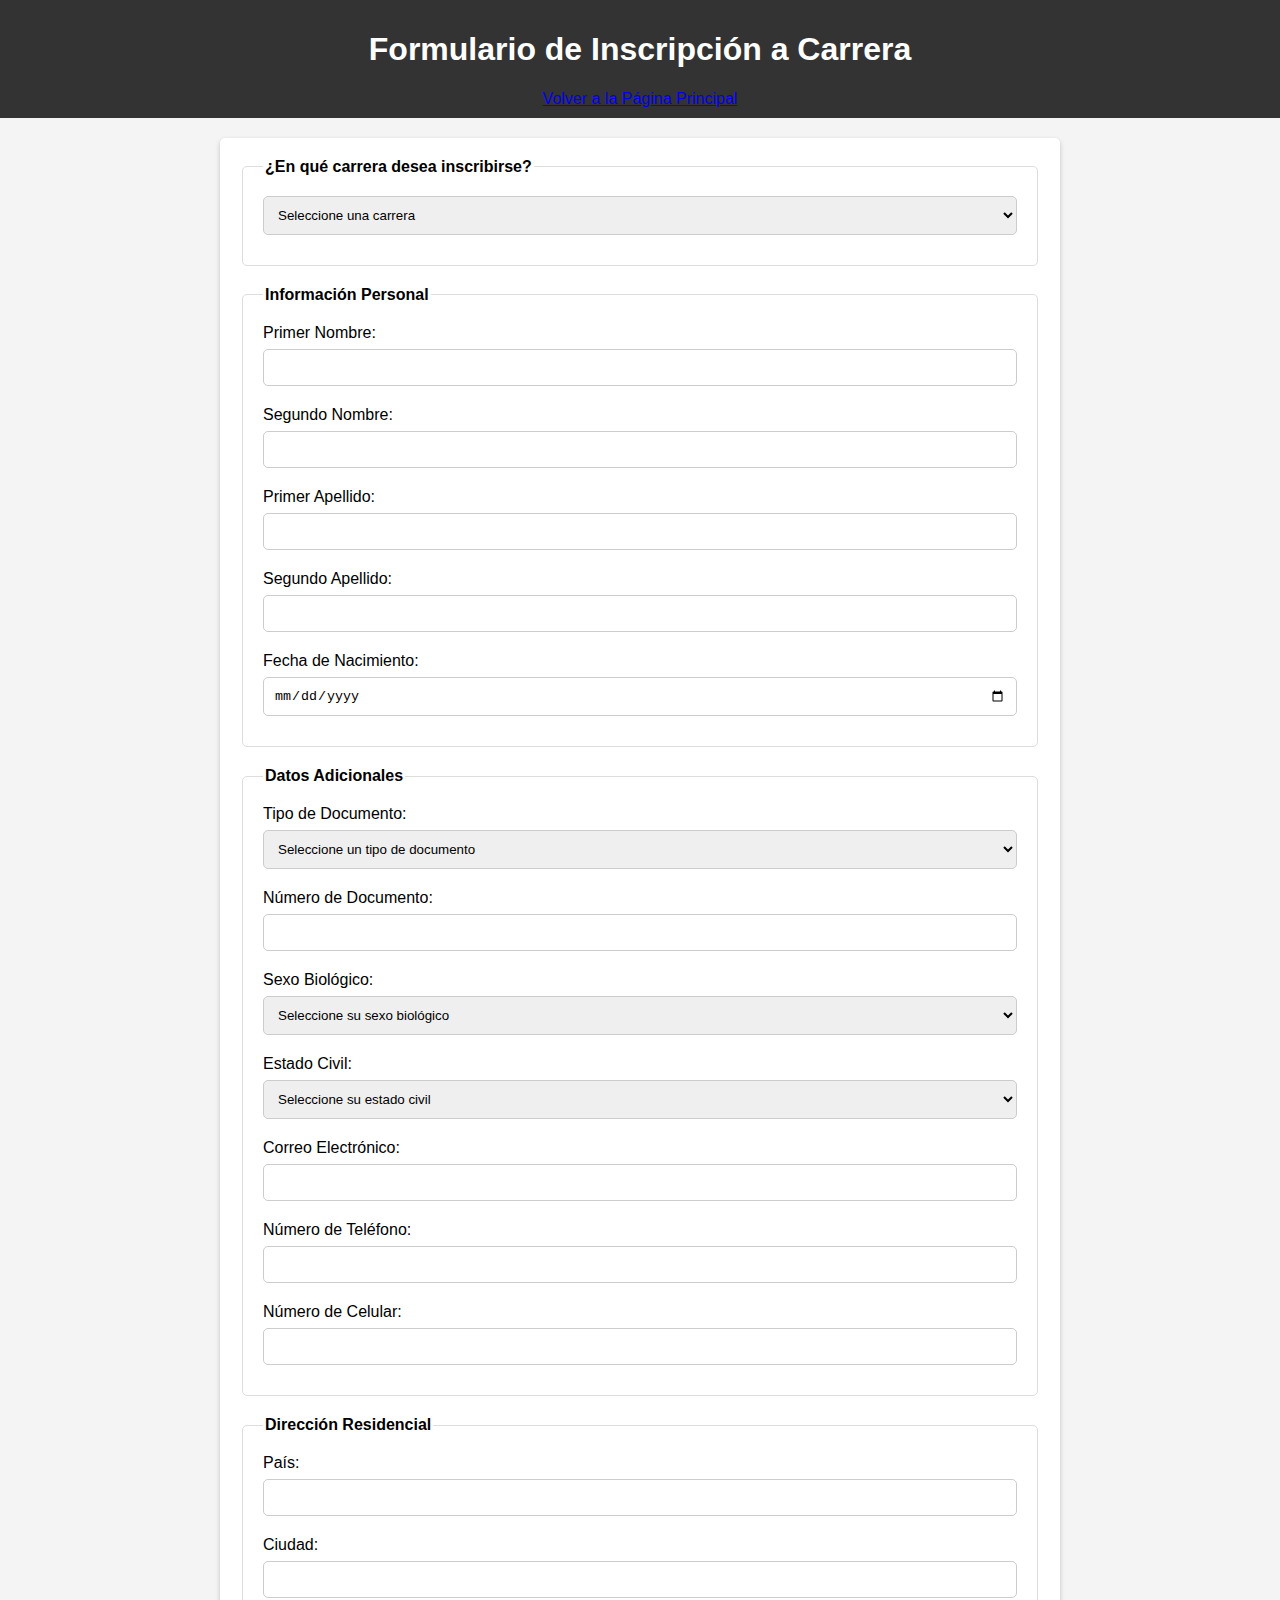
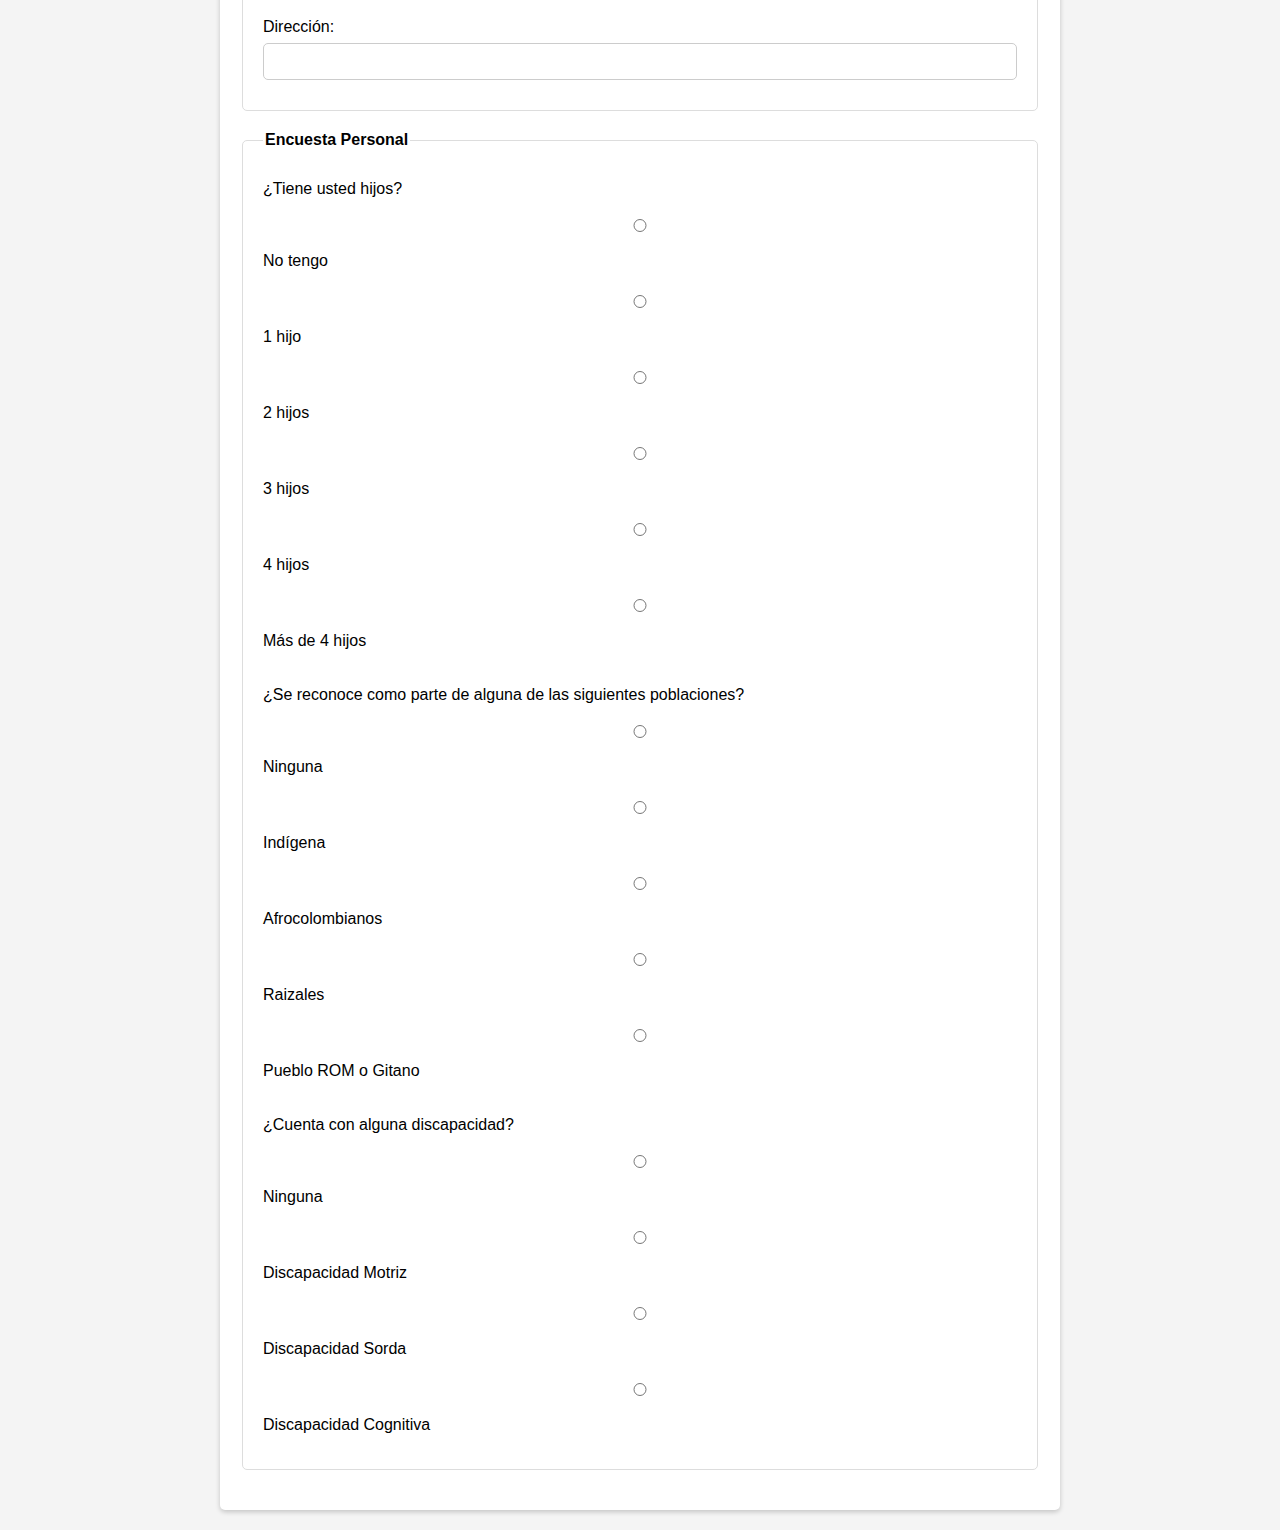
==== formulario.html @ 55391e53 "Nueva actualización" ====
<!DOCTYPE html>
<html lang="es">
<head>
    <meta charset="UTF-8">
    <meta name="viewport" content="width=device-width, initial-scale=1.0">
    <title>Formulario de Inscripción</title>
    <link rel="stylesheet" href="styles.css">
</head>
<body>
    <header>
        <h1>Formulario de Inscripción a Carrera</h1>
        <nav>
            <a href="index.html">Volver a la Página Principal</a>
        </nav>
    </header>

    <main>
        <form action="#" method="POST">
            <!-- Selección de carrera -->
            <fieldset>
                <legend>¿En qué carrera desea inscribirse?</legend>
                <select name="carrera" required>
                    <option value="" disabled selected>Seleccione una carrera</option>
                    <option value="administracion">Administración de Empresas</option>
                    <option value="bacteriologia">Bacteriología</option>
                    <option value="contaduria">Contaduría Pública</option>
                    <option value="derecho">Derecho</option>
                    <option value="enfermeria">Enfermería</option>
                    <option value="ingenieria_sistemas">Ingeniería de Sistemas</option>
                    <option value="instrumentacion">Instrumentación Quirúrgica</option>
                    <option value="educacion_infantil">Educación Infantil</option>
                    <option value="medicina">Medicina</option>
                    <option value="odontologia">Odontología</option>
                    <option value="prehospitalaria">Tecnología en Atención Prehospitalaria</option>
                    <option value="estetica">Tecnología en Estética y Cosmetología</option>
                    <option value="mecanica_dental">Tecnología en Mecánica Dental</option>
                    <option value="trabajo_social">Trabajo Social</option>
                </select>
            </fieldset>

            <!-- Información personal -->
            <fieldset>
                <legend>Información Personal</legend>
                <label for="nombre">Primer Nombre:</label>
                <input type="text" id="nombre" name="nombre" required>
                
                <label for="segundo_nombre">Segundo Nombre:</label>
                <input type="text" id="segundo_nombre" name="segundo_nombre">

                <label for="primer_apellido">Primer Apellido:</label>
                <input type="text" id="primer_apellido" name="primer_apellido" required>

                <label for="segundo_apellido">Segundo Apellido:</label>
                <input type="text" id="segundo_apellido" name="segundo_apellido">

                <label for="fecha_nacimiento">Fecha de Nacimiento:</label>
                <input type="date" id="fecha_nacimiento" name="fecha_nacimiento" required>
            </fieldset>

            <!-- Datos adicionales -->
            <fieldset>
                <legend>Datos Adicionales</legend>

                <label for="tipo_documento">Tipo de Documento:</label>
                <select name="tipo_documento" id="tipo_documento" required>
                    <option value="" disabled selected>Seleccione un tipo de documento</option>
                    <option value="cedula">Cédula de Ciudadanía</option>
                    <option value="pasaporte">Pasaporte</option>
                    <option value="tarjeta_identidad">Tarjeta de Identidad</option>
                    <option value="cedula_extranjeria">Cédula de Extranjería</option>
                </select>
                
                <label for="numero_documento">Número de Documento:</label>
                <input type="text" id="numero_documento" name="numero_documento" required>

                <label for="sexo">Sexo Biológico:</label>
                <select name="sexo" id="sexo" required>
                    <option value="" disabled selected>Seleccione su sexo biológico</option>
                    <option value="masculino">Masculino</option>
                    <option value="femenino">Femenino</option>
                    <option value="otro">Otro</option>
                </select>

                <label for="estado_civil">Estado Civil:</label>
                <select name="estado_civil" id="estado_civil" required>
                    <option value="" disabled selected>Seleccione su estado civil</option>
                    <option value="soltero">Soltero</option>
                    <option value="casado">Casado</option>
                    <option value="divorciado">Divorciado</option>
                    <option value="viudo">Viudo</option>
                    <option value="union_libre">Unión Libre</option>
                </select>

                <label for="email">Correo Electrónico:</label>
                <input type="email" id="email" name="email" required>

                <label for="telefono">Número de Teléfono:</label>
                <input type="tel" id="telefono" name="telefono" required>

                <label for="celular">Número de Celular:</label>
                <input type="tel" id="celular" name="celular" required>
            </fieldset>

            <!-- Dirección residencial -->
            <fieldset>
                <legend>Dirección Residencial</legend>
                <label for="pais">País:</label>
                <input type="text" id="pais" name="pais" required>

                <label for="ciudad">Ciudad:</label>
                <input type="text" id="ciudad" name="ciudad" required>

                <label for="direccion">Dirección:</label>
                <input type="text" id="direccion" name="direccion" required>
            </fieldset>

            <!-- Encuesta personal -->
            <fieldset>
                <legend>Encuesta Personal</legend>

                <p>¿Tiene usted hijos?</p>
                <input type="radio" id="no_hijos" name="hijos" value="no_tengo" required>
                <label for="no_hijos">No tengo</label><br>

                <input type="radio" id="1_hijo" name="hijos" value="1_hijo" required>
                <label for="1_hijo">1 hijo</label><br>

                <input type="radio" id="2_hijos" name="hijos" value="2_hijos" required>
                <label for="2_hijos">2 hijos</label><br>

                <input type="radio" id="3_hijos" name="hijos" value="3_hijos" required>
                <label for="3_hijos">3 hijos</label><br>

                <input type="radio" id="4_hijos" name="hijos" value="4_hijos" required>
                <label for="4_hijos">4 hijos</label><br>

                <input type="radio" id="mas_de_4_hijos" name="hijos" value="mas_de_4_hijos" required>
                <label for="mas_de_4_hijos">Más de 4 hijos</label><br>

                <p>¿Se reconoce como parte de alguna de las siguientes poblaciones?</p>
                <input type="radio" id="ninguna" name="poblacion" value="ninguna" required>
                <label for="ninguna">Ninguna</label><br>

                <input type="radio" id="indigena" name="poblacion" value="indigena" required>
                <label for="indigena">Indígena</label><br>

                <input type="radio" id="afrocolombianos" name="poblacion" value="afrocolombianos" required>
                <label for="afrocolombianos">Afrocolombianos</label><br>

                <input type="radio" id="raizales" name="poblacion" value="raizales" required>
                <label for="raizales">Raizales</label><br>

                <input type="radio" id="pueblo_rom" name="poblacion" value="pueblo_rom" required>
                <label for="pueblo_rom">Pueblo ROM o Gitano</label><br>

                <p>¿Cuenta con alguna discapacidad?</p>
                <input type="radio" id="discapacidad_ninguna" name="discapacidad" value="ninguna" required>
                <label for="discapacidad_ninguna">Ninguna</label><br>

                <input type="radio" id="discapacidad_motriz" name="discapacidad" value="motriz" required>
                <label for="discapacidad_motriz">Discapacidad Motriz</label><br>

                <input type="radio" id="discapacidad_sorda" name="discapacidad" value="sorda" required>
                <label for="discapacidad_sorda">Discapacidad Sorda</label><br>

                <input type="radio" id="discapacidad_cognitiva" name="discapacidad" value="cognitiva" required>
                <label for="discapacidad_cognitiva">Discapacidad Cognitiva</label><br>

                <input type="radio" id="discapacidad_sordo_cego" name="discapacidad" value
---- styles.css ----
body {
    font-family: Arial, sans-serif;
    margin: 0;
    padding: 0;
    background-color: #f4f4f4;
}

header {
    background-color: #333;
    color: #fff;
    padding: 10px 20px;
    text-align: center;
}

main {
    margin: 20px auto;
    max-width: 800px;
    background: #fff;
    padding: 20px;
    border-radius: 5px;
    box-shadow: 0 2px 5px rgba(0, 0, 0, 0.2);
}

fieldset {
    border: 1px solid #ddd;
    padding: 15px 20px;
    margin-bottom: 20px;
    border-radius: 5px;
    box-sizing: border-box; /* Evita desbordes */
}

legend {
    font-weight: bold;
}

label {
    display: block;
    margin: 5px 0 2px;
}

input, select, button {
    width: 100%;
    padding: 10px;
    margin: 5px 0 15px;
    border: 1px solid #ccc;
    border-radius: 5px;
    box-sizing: border-box; /* Hace que el padding no cause desbordes */
}

button {
    background-color: #333;
    color: #fff;
    border: none;
    cursor: pointer;
}

button:hover {
    background-color: #555;
}

/* Estilo para los radio buttons */
input[type="radio"] {
    margin-right: 10px;
}

input[type="radio"] + label {
    margin-right: 20px;
}
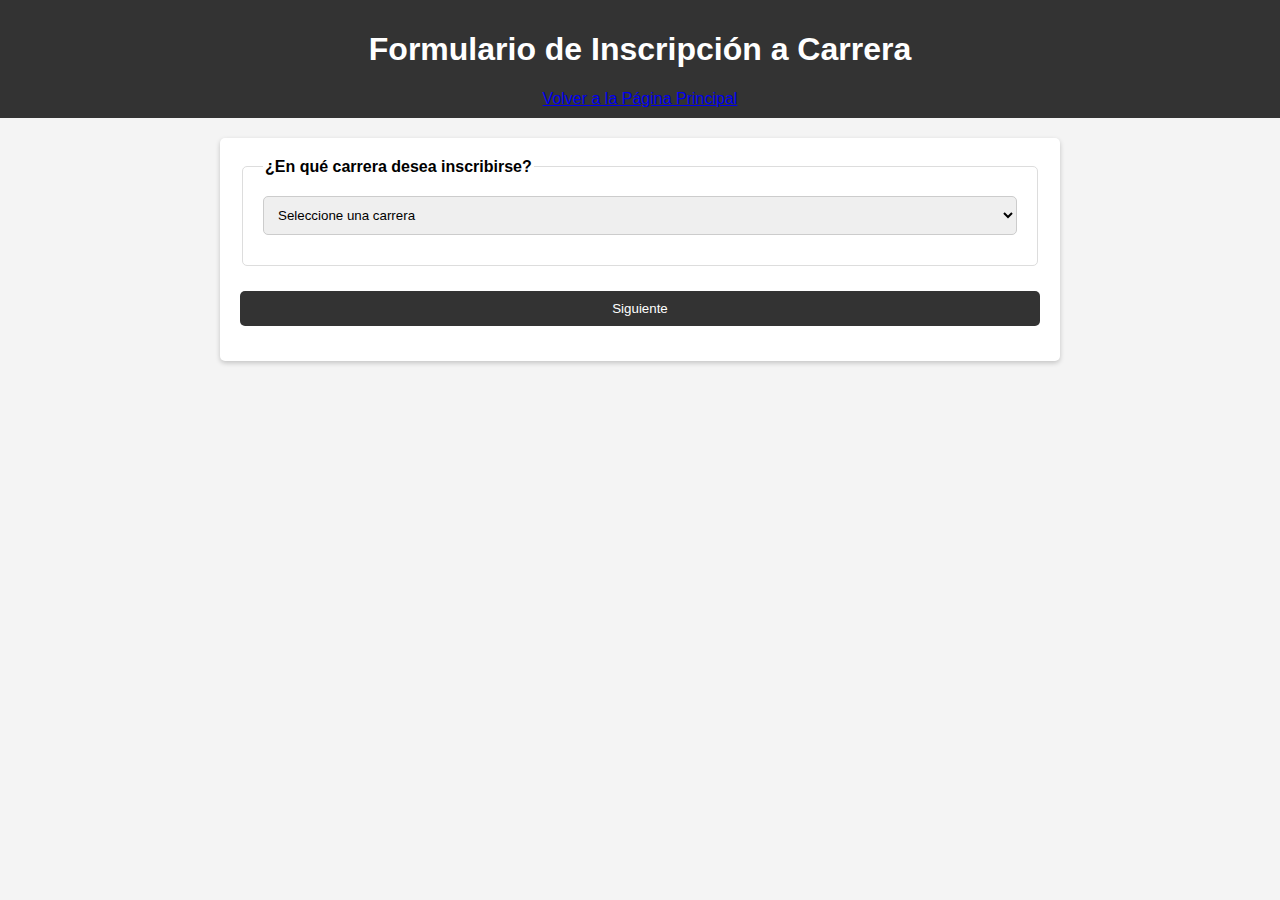
==== commit 69ef98fc: "Otra" ====
--- a/formulario.html
+++ b/formulario.html
@@ -15,155 +15,142 @@
     </header>
 
     <main>
-        <form action="#" method="POST">
-            <!-- Selección de carrera -->
-            <fieldset>
-                <legend>¿En qué carrera desea inscribirse?</legend>
-                <select name="carrera" required>
-                    <option value="" disabled selected>Seleccione una carrera</option>
-                    <option value="administracion">Administración de Empresas</option>
-                    <option value="bacteriologia">Bacteriología</option>
-                    <option value="contaduria">Contaduría Pública</option>
-                    <option value="derecho">Derecho</option>
-                    <option value="enfermeria">Enfermería</option>
-                    <option value="ingenieria_sistemas">Ingeniería de Sistemas</option>
-                    <option value="instrumentacion">Instrumentación Quirúrgica</option>
-                    <option value="educacion_infantil">Educación Infantil</option>
-                    <option value="medicina">Medicina</option>
-                    <option value="odontologia">Odontología</option>
-                    <option value="prehospitalaria">Tecnología en Atención Prehospitalaria</option>
-                    <option value="estetica">Tecnología en Estética y Cosmetología</option>
-                    <option value="mecanica_dental">Tecnología en Mecánica Dental</option>
-                    <option value="trabajo_social">Trabajo Social</option>
-                </select>
-            </fieldset>
+        <form id="formularioInscripcion" action="#" method="POST">
+            <!-- Sección de selección de carrera -->
+            <div id="seccionCarrera">
+                <fieldset>
+                    <legend>¿En qué carrera desea inscribirse?</legend>
+                    <select name="carrera" required>
+                        <option value="" disabled selected>Seleccione una carrera</option>
+                        <option value="administracion">Administración de Empresas</option>
+                        <option value="bacteriologia">Bacteriología</option>
+                        <option value="contaduria">Contaduría Pública</option>
+                        <option value="derecho">Derecho</option>
+                        <option value="enfermeria">Enfermería</option>
+                        <option value="ingenieria_sistemas">Ingeniería de Sistemas</option>
+                        <option value="instrumentacion">Instrumentación Quirúrgica</option>
+                        <option value="educacion_infantil">Educación Infantil</option>
+                        <option value="medicina">Medicina</option>
+                        <option value="odontologia">Odontología</option>
+                        <option value="prehospitalaria">Tecnología en Atención Prehospitalaria</option>
+                        <option value="estetica">Tecnología en Estética y Cosmetología</option>
+                        <option value="mecanica_dental">Tecnología en Mecánica Dental</option>
+                        <option value="trabajo_social">Trabajo Social</option>
+                    </select>
+                </fieldset>
+                <button type="button" onclick="mostrarInformacionPersonal()">Siguiente</button>
+            </div>
 
-            <!-- Información personal -->
-            <fieldset>
-                <legend>Información Personal</legend>
-                <label for="nombre">Primer Nombre:</label>
-                <input type="text" id="nombre" name="nombre" required>
-                
-                <label for="segundo_nombre">Segundo Nombre:</label>
-                <input type="text" id="segundo_nombre" name="segundo_nombre">
+            <!-- Sección de información personal -->
+            <div id="seccionInformacionPersonal" style="display:none;">
+                <fieldset>
+                    <legend>Información Personal</legend>
+                    <label for="nombre">Primer Nombre:</label>
+                    <input type="text" id="nombre" name="nombre" required>
 
-                <label for="primer_apellido">Primer Apellido:</label>
-                <input type="text" id="primer_apellido" name="primer_apellido" required>
+                    <label for="segundo_nombre">Segundo Nombre:</label>
+                    <input type="text" id="segundo_nombre" name="segundo_nombre">
 
-                <label for="segundo_apellido">Segundo Apellido:</label>
-                <input type="text" id="segundo_apellido" name="segundo_apellido">
+                    <label for="primer_apellido">Primer Apellido:</label>
+                    <input type="text" id="primer_apellido" name="primer_apellido" required>
 
-                <label for="fecha_nacimiento">Fecha de Nacimiento:</label>
-                <input type="date" id="fecha_nacimiento" name="fecha_nacimiento" required>
-            </fieldset>
+                    <label for="segundo_apellido">Segundo Apellido:</label>
+                    <input type="text" id="segundo_apellido" name="segundo_apellido">
 
-            <!-- Datos adicionales -->
-            <fieldset>
-                <legend>Datos Adicionales</legend>
+                    <label for="fecha_nacimiento">Fecha de Nacimiento:</label>
+                    <input type="date" id="fecha_nacimiento" name="fecha_nacimiento" required>
+                </fieldset>
+                <fieldset>
+                    <legend>Datos Adicionales</legend>
+                    <label for="tipo_documento">Tipo de Documento:</label>
+                    <select name="tipo_documento" id="tipo_documento" required>
+                        <option value="" disabled selected>Seleccione un tipo de documento</option>
+                        <option value="cedula">Cédula de Ciudadanía</option>
+                        <option value="pasaporte">Pasaporte</option>
+                        <option value="tarjeta_identidad">Tarjeta de Identidad</option>
+                        <option value="cedula_extranjeria">Cédula de Extranjería</option>
+                    </select>
 
-                <label for="tipo_documento">Tipo de Documento:</label>
-                <select name="tipo_documento" id="tipo_documento" required>
-                    <option value="" disabled selected>Seleccione un tipo de documento</option>
-                    <option value="cedula">Cédula de Ciudadanía</option>
-                    <option value="pasaporte">Pasaporte</option>
-                    <option value="tarjeta_identidad">Tarjeta de Identidad</option>
-                    <option value="cedula_extranjeria">Cédula de Extranjería</option>
-                </select>
-                
-                <label for="numero_documento">Número de Documento:</label>
-                <input type="text" id="numero_documento" name="numero_documento" required>
+                    <label for="numero_documento">Número de Documento:</label>
+                    <input type="text" id="numero_documento" name="numero_documento" required>
 
-                <label for="sexo">Sexo Biológico:</label>
-                <select name="sexo" id="sexo" required>
-                    <option value="" disabled selected>Seleccione su sexo biológico</option>
-                    <option value="masculino">Masculino</option>
-                    <option value="femenino">Femenino</option>
-                    <option value="otro">Otro</option>
-                </select>
+                    <label for="sexo">Sexo Biológico:</label>
+                    <select name="sexo" id="sexo" required>
+                        <option value="" disabled selected>Seleccione su sexo biológico</option>
+                        <option value="masculino">Masculino</option>
+                        <option value="femenino">Femenino</option>
+                        <option value="otro">Otro</option>
+                    </select>
 
-                <label for="estado_civil">Estado Civil:</label>
-                <select name="estado_civil" id="estado_civil" required>
-                    <option value="" disabled selected>Seleccione su estado civil</option>
-                    <option value="soltero">Soltero</option>
-                    <option value="casado">Casado</option>
-                    <option value="divorciado">Divorciado</option>
-                    <option value="viudo">Viudo</option>
-                    <option value="union_libre">Unión Libre</option>
-                </select>
+                    <label for="estado_civil">Estado Civil:</label>
+                    <select name="estado_civil" id="estado_civil" required>
+                        <option value="" disabled selected>Seleccione su estado civil</option>
+                        <option value="soltero">Soltero</option>
+                        <option value="casado">Casado</option>
+                        <option value="divorciado">Divorciado</option>
+                        <option value="viudo">Viudo</option>
+                        <option value="union_libre">Unión Libre</option>
+                    </select>
 
-                <label for="email">Correo Electrónico:</label>
-                <input type="email" id="email" name="email" required>
+                    <label for="email">Correo Electrónico:</label>
+                    <input type="email" id="email" name="email" required>
 
-                <label for="telefono">Número de Teléfono:</label>
-                <input type="tel" id="telefono" name="telefono" required>
+                    <label for="telefono">Número de Teléfono:</label>
+                    <input type="tel" id="telefono" name="telefono" required>
 
-                <label for="celular">Número de Celular:</label>
-                <input type="tel" id="celular" name="celular" required>
-            </fieldset>
+                    <label for="celular">Número de Celular:</label>
+                    <input type="tel" id="celular" name="celular" required>
+                </fieldset>
+                <button type="button" onclick="mostrarEncuestaPersonal()">Siguiente</button>
+            </div>
 
-            <!-- Dirección residencial -->
-            <fieldset>
-                <legend>Dirección Residencial</legend>
-                <label for="pais">País:</label>
-                <input type="text" id="pais" name="pais" required>
+            <!-- Sección de encuesta personal -->
+            <div id="seccionEncuestaPersonal" style="display:none;">
+                <fieldset>
+                    <legend>Encuesta Personal</legend>
+                    <p>¿Tiene usted hijos?</p>
+                    <input type="radio" id="no_hijos" name="hijos" value="no_tengo" required>
+                    <label for="no_hijos">No tengo</label><br>
 
-                <label for="ciudad">Ciudad:</label>
-                <input type="text" id="ciudad" name="ciudad" required>
+                    <input type="radio" id="1_hijo" name="hijos" value="1_hijo" required>
+                    <label for="1_hijo">1 hijo</label><br>
 
-                <label for="direccion">Dirección:</label>
-                <input type="text" id="direccion" name="direccion" required>
-            </fieldset>
+                    <input type="radio" id="2_hijos" name="hijos" value="2_hijos" required>
+                    <label for="2_hijos">2 hijos</label><br>
 
-            <!-- Encuesta personal -->
-            <fieldset>
-                <legend>Encuesta Personal</legend>
+                    <input type="radio" id="3_hijos" name="hijos" value="3_hijos" required>
+                    <label for="3_hijos">3 hijos</label><br>
 
-                <p>¿Tiene usted hijos?</p>
-                <input type="radio" id="no_hijos" name="hijos" value="no_tengo" required>
-                <label for="no_hijos">No tengo</label><br>
+                    <input type="radio" id="4_hijos" name="hijos" value="4_hijos" required>
+                    <label for="4_hijos">4 hijos</label><br>
 
-                <input type="radio" id="1_hijo" name="hijos" value="1_hijo" required>
-                <label for="1_hijo">1 hijo</label><br>
+                    <input type="radio" id="mas_de_4_hijos" name="hijos" value="mas_de_4_hijos" required>
+                    <label for="mas_de_4_hijos">Más de 4 hijos</label><br>
 
-                <input type="radio" id="2_hijos" name="hijos" value="2_hijos" required>
-                <label for="2_hijos">2 hijos</label><br>
+                    <p>¿Se reconoce como parte de alguna de las siguientes poblaciones?</p>
+                    <input type="radio" id="ninguna" name="poblacion" value="ninguna" required>
+                    <label for="ninguna">Ninguna</label><br>
 
-                <input type="radio" id="3_hijos" name="hijos" value="3_hijos" required>
-                <label for="3_hijos">3 hijos</label><br>
+                    <input type="radio" id="indigena" name="poblacion" value="indigena" required>
+                    <label for="indigena">Indígena</label><br>
 
-                <input type="radio" id="4_hijos" name="hijos" value="4_hijos" required>
-                <label for="4_hijos">4 hijos</label><br>
+                    <input type="radio" id="afrocolombianos" name="poblacion" value="afrocolombianos" required>
+                    <label for="afrocolombianos">Afrocolombianos</label><br>
 
-                <input type="radio" id="mas_de_4_hijos" name="hijos" value="mas_de_4_hijos" required>
-                <label for="mas_de_4_hijos">Más de 4 hijos</label><br>
+                    <input type="radio" id="raizales" name="poblacion" value="raizales" required>
+                    <label for="raizales">Raizales</label><br>
 
-                <p>¿Se reconoce como parte de alguna de las siguientes poblaciones?</p>
-                <input type="radio" id="ninguna" name="poblacion" value="ninguna" required>
-                <label for="ninguna">Ninguna</label><br>
+                    <input type="radio" id="pueblo_rom" name="poblacion" value="pueblo_rom" required>
+                    <label for="pueblo_rom">Pueblo ROM o Gitano</label><br>
 
-                <input type="radio" id="indigena" name="poblacion" value="indigena" required>
-                <label for="indigena">Indígena</label><br>
+                    <p>¿Cuenta con alguna discapacidad?</p>
+                    <input type="radio" id="discapacidad_ninguna" name="discapacidad" value="ninguna" required>
+                    <label for="discapacidad_ninguna">Ninguna</label><br>
 
-                <input type="radio" id="afrocolombianos" name="poblacion" value="afrocolombianos" required>
-                <label for="afrocolombianos">Afrocolombianos</label><br>
+                    <input type="radio" id="discapacidad_motriz" name="discapacidad" value="motriz" required>
+                    <label for="discapacidad_motriz">Discapacidad Motriz</label><br>
 
-                <input type="radio" id="raizales" name="poblacion" value="raizales" required>
-                <label for="raizales">Raizales</label><br>
+                    <input type="radio" id="discapacidad_sorda" name="discapacidad" value="sorda" required>
+                    <label for="discapacidad_sorda">Discapacidad Sorda</label><br>
 
-                <input type="radio" id="pueblo_rom" name="poblacion" value="pueblo_rom" required>
-                <label for="pueblo_rom">Pueblo ROM o Gitano</label><br>
-
-                <p>¿Cuenta con alguna discapacidad?</p>
-                <input type="radio" id="discapacidad_ninguna" name="discapacidad" value="ninguna" required>
-                <label for="discapacidad_ninguna">Ninguna</label><br>
-
-                <input type="radio" id="discapacidad_motriz" name="discapacidad" value="motriz" required>
-                <label for="discapacidad_motriz">Discapacidad Motriz</label><br>
-
-                <input type="radio" id="discapacidad_sorda" name="discapacidad" value="sorda" required>
-                <label for="discapacidad_sorda">Discapacidad Sorda</label><br>
-
-                <input type="radio" id="discapacidad_cognitiva" name="discapacidad" value="cognitiva" required>
-                <label for="discapacidad_cognitiva">Discapacidad Cognitiva</label><br>
-
-                <input type="radio" id="discapacidad_sordo_cego" name="discapacidad" value+                    <input type="radio" id="discapacidad_cognitiva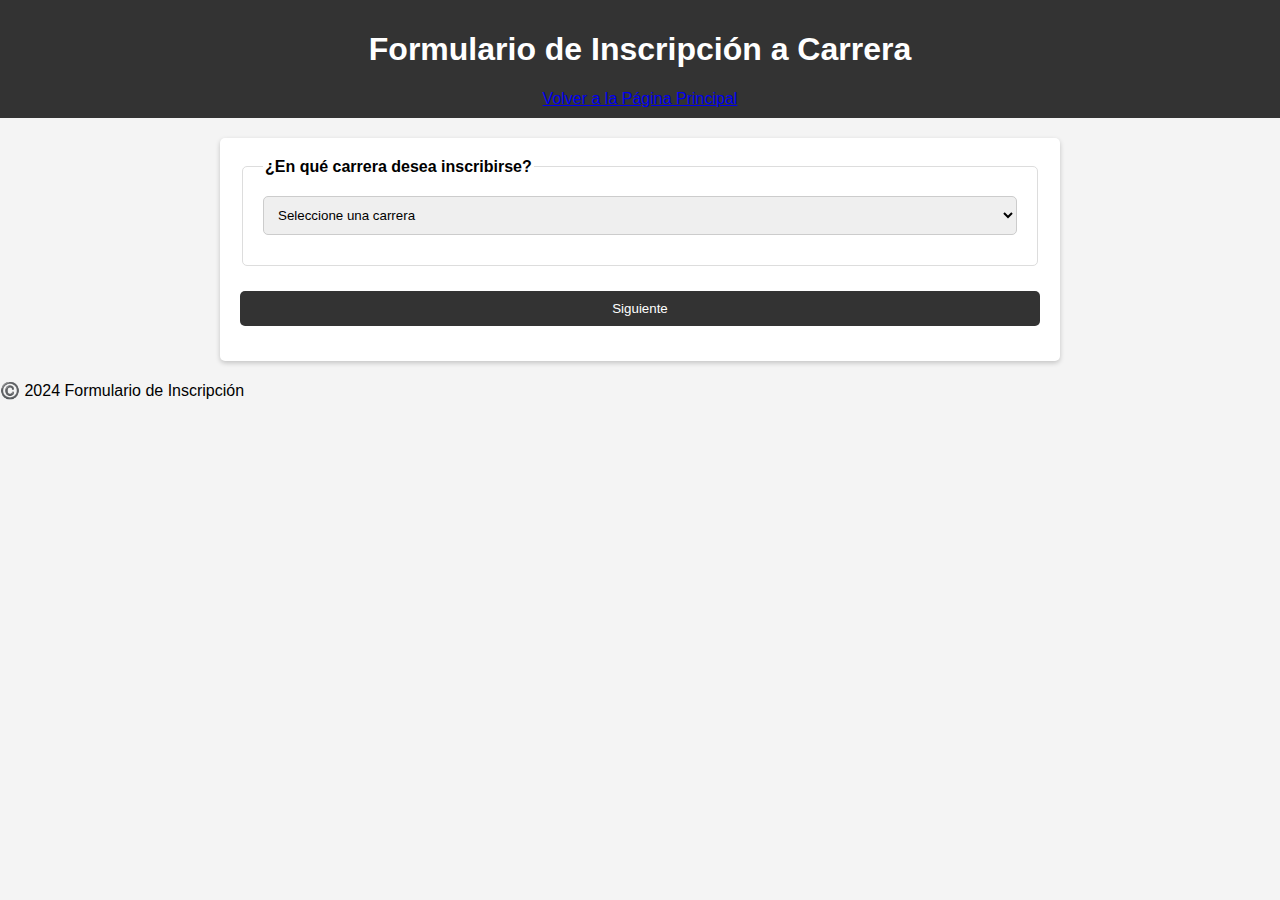
==== commit 49caf820: "otra vez" ====
--- a/formulario.html
+++ b/formulario.html
@@ -108,6 +108,7 @@
             <div id="seccionEncuestaPersonal" style="display:none;">
                 <fieldset>
                     <legend>Encuesta Personal</legend>
+
                     <p>¿Tiene usted hijos?</p>
                     <input type="radio" id="no_hijos" name="hijos" value="no_tengo" required>
                     <label for="no_hijos">No tengo</label><br>
@@ -153,4 +154,75 @@
                     <input type="radio" id="discapacidad_sorda" name="discapacidad" value="sorda" required>
                     <label for="discapacidad_sorda">Discapacidad Sorda</label><br>
 
-                    <input type="radio" id="discapacidad_cognitiva+                    <input type="radio" id="discapacidad_cognitiva" name="discapacidad" value="cognitiva" required>
+                    <label for="discapacidad_cognitiva">Discapacidad Cognitiva</label><br>
+
+                    <input type="radio" id="discapacidad_sordo_cego" name="discapacidad" value="sordo_cego" required>
+                    <label for="discapacidad_sordo_cego">Sordo Ceguera</label><br>
+
+                    <input type="radio" id="discapacidad_trastorno" name="discapacidad" value="trastorno" required>
+                    <label for="discapacidad_trastorno">Trastorno de la voz y el habla</label><br>
+
+                    <input type="radio" id="discapacidad_otra" name="discapacidad" value="otra" required>
+                    <label for="discapacidad_otra">Otra</label><br>
+
+                    <div id="otra_discapacidad" style="display:none;">
+                        <label for="descripcion_discapacidad">¿Cuál es su discapacidad?</label>
+                        <input type="text" id="descripcion_discapacidad" name="descripcion_discapacidad">
+                    </div>
+
+                    <p>¿Usted trabaja actualmente?</p>
+                    <input type="radio" id="no_trabajo" name="trabajo" value="no_trabajo" required>
+                    <label for="no_trabajo">No estoy trabajando</label><br>
+
+                    <input type="radio" id="empleado" name="trabajo" value="empleado" required>
+                    <label for="empleado">Sí, soy empleado</label><br>
+
+                    <input type="radio" id="independiente" name="trabajo" value="independiente" required>
+                    <label for="independiente">Sí, soy independiente</label><br>
+
+                    <button type="submit">Enviar Formulario</button>
+                </fieldset>
+            </div>
+        </form>
+    </main>
+
+    <footer>
+        <p>©️ 2024 Formulario de Inscripción</p>
+    </footer>
+
+    <script>
+        function mostrarInformacionPersonal() {
+            const carrera = document.querySelector('[name="carrera"]');
+            if (carrera.value === "") {
+                alert("Por favor, seleccione una carrera.");
+                return;
+            }
+            document.getElementById('seccionCarrera').style.display = 'none';
+            document.getElementById('seccionInformacionPersonal').style.display = 'block';
+        }
+
+        function mostrarEncuestaPersonal() {
+            const nombre = document.getElementById('nombre');
+            if (nombre.value === "") {
+                alert("Por favor, ingrese su nombre.");
+                return;
+            }
+            document.getElementById('seccionInformacionPersonal').style.display = 'none';
+            document.getElementById('seccionEncuestaPersonal').style.display = 'block';
+        }
+
+        // Mostrar campo adicional de discapacidad cuando se selecciona "Otra"
+        const discapacidadRadios = document.querySelectorAll('[name="discapacidad"]');
+        discapacidadRadios.forEach(radio => {
+            radio.addEventListener('change', function() {
+                if (this.value === "otra") {
+                    document.getElementById("otra_discapacidad").style.display = 'block';
+                } else {
+                    document.getElementById("otra_discapacidad").style.display = 'none';
+                }
+            });
+        });
+    </script>
+</body>
+</html>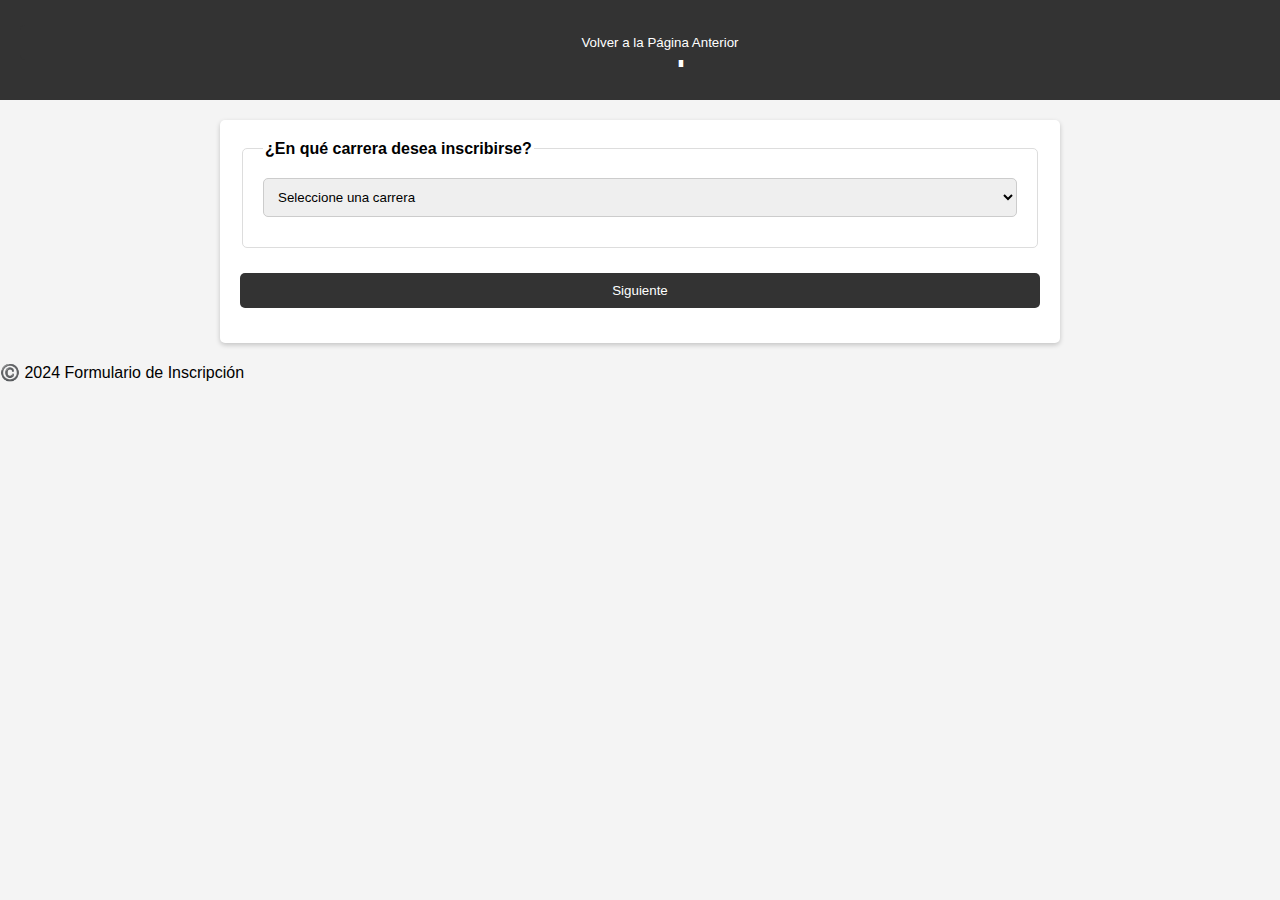
==== commit 0b37b72b: "nuevo" ====
--- a/formulario.html
+++ b/formulario.html
@@ -5,12 +5,56 @@
     <meta name="viewport" content="width=device-width, initial-scale=1.0">
     <title>Formulario de Inscripción</title>
     <link rel="stylesheet" href="styles.css">
+    <style>
+        .error {
+            color: red;
+            font-size: 12px;
+            margin-left: 10px;
+        }
+
+        .form-group {
+            margin-bottom: 15px;
+        }
+
+        .form-group label {
+            display: inline-block;
+            width: 200px;
+        }
+
+        .form-group input, .form-group select {
+            width: 100%;
+        }
+
+        .form-group.error input, .form-group.error select {
+            border-color: red;
+        }
+
+        .form-group.radio-group label {
+            display: inline-block;
+            margin-right: 20px;
+        }
+
+        #backButton {
+            position: absolute;
+            top: 20px;
+            left: 20px;
+            padding: 10px 15px;
+            background-color: #333;
+            color: white;
+            border: none;
+            cursor: pointer;
+        }
+
+        #backButton:hover {
+            background-color: #555;
+        }
+    </style>
 </head>
 <body>
     <header>
         <h1>Formulario de Inscripción a Carrera</h1>
         <nav>
-            <a href="index.html">Volver a la Página Principal</a>
+            <button id="backButton" onclick="history.back()">Volver a la Página Anterior</button>
         </nav>
     </header>
 
@@ -45,62 +89,92 @@
             <div id="seccionInformacionPersonal" style="display:none;">
                 <fieldset>
                     <legend>Información Personal</legend>
-                    <label for="nombre">Primer Nombre:</label>
-                    <input type="text" id="nombre" name="nombre" required>
-
-                    <label for="segundo_nombre">Segundo Nombre:</label>
-                    <input type="text" id="segundo_nombre" name="segundo_nombre">
-
-                    <label for="primer_apellido">Primer Apellido:</label>
-                    <input type="text" id="primer_apellido" name="primer_apellido" required>
-
-                    <label for="segundo_apellido">Segundo Apellido:</label>
-                    <input type="text" id="segundo_apellido" name="segundo_apellido">
-
-                    <label for="fecha_nacimiento">Fecha de Nacimiento:</label>
-                    <input type="date" id="fecha_nacimiento" name="fecha_nacimiento" required>
-                </fieldset>
+
+                    <div class="form-group">
+                        <label for="nombre">Primer Nombre:</label>
+                        <input type="text" id="nombre" name="nombre" required>
+                        <span class="error" id="errorNombre"></span>
+                    </div>
+
+                    <div class="form-group">
+                        <label for="segundo_nombre">Segundo Nombre:</label>
+                        <input type="text" id="segundo_nombre" name="segundo_nombre">
+                    </div>
+
+                    <div class="form-group">
+                        <label for="primer_apellido">Primer Apellido:</label>
+                        <input type="text" id="primer_apellido" name="primer_apellido" required>
+                        <span class="error" id="errorPrimerApellido"></span>
+                    </div>
+
+                    <div class="form-group">
+                        <label for="segundo_apellido">Segundo Apellido:</label>
+                        <input type="text" id="segundo_apellido" name="segundo_apellido">
+                    </div>
+
+                    <div class="form-group">
+                        <label for="fecha_nacimiento">Fecha de Nacimiento:</label>
+                        <input type="date" id="fecha_nacimiento" name="fecha_nacimiento" required>
+                    </div>
+                </fieldset>
+
                 <fieldset>
                     <legend>Datos Adicionales</legend>
-                    <label for="tipo_documento">Tipo de Documento:</label>
-                    <select name="tipo_documento" id="tipo_documento" required>
-                        <option value="" disabled selected>Seleccione un tipo de documento</option>
-                        <option value="cedula">Cédula de Ciudadanía</option>
-                        <option value="pasaporte">Pasaporte</option>
-                        <option value="tarjeta_identidad">Tarjeta de Identidad</option>
-                        <option value="cedula_extranjeria">Cédula de Extranjería</option>
-                    </select>
-
-                    <label for="numero_documento">Número de Documento:</label>
-                    <input type="text" id="numero_documento" name="numero_documento" required>
-
-                    <label for="sexo">Sexo Biológico:</label>
-                    <select name="sexo" id="sexo" required>
-                        <option value="" disabled selected>Seleccione su sexo biológico</option>
-                        <option value="masculino">Masculino</option>
-                        <option value="femenino">Femenino</option>
-                        <option value="otro">Otro</option>
-                    </select>
-
-                    <label for="estado_civil">Estado Civil:</label>
-                    <select name="estado_civil" id="estado_civil" required>
-                        <option value="" disabled selected>Seleccione su estado civil</option>
-                        <option value="soltero">Soltero</option>
-                        <option value="casado">Casado</option>
-                        <option value="divorciado">Divorciado</option>
-                        <option value="viudo">Viudo</option>
-                        <option value="union_libre">Unión Libre</option>
-                    </select>
-
-                    <label for="email">Correo Electrónico:</label>
-                    <input type="email" id="email" name="email" required>
-
-                    <label for="telefono">Número de Teléfono:</label>
-                    <input type="tel" id="telefono" name="telefono" required>
-
-                    <label for="celular">Número de Celular:</label>
-                    <input type="tel" id="celular" name="celular" required>
-                </fieldset>
+
+                    <div class="form-group">
+                        <label for="tipo_documento">Tipo de Documento:</label>
+                        <select name="tipo_documento" id="tipo_documento" required>
+                            <option value="" disabled selected>Seleccione un tipo de documento</option>
+                            <option value="cedula">Cédula de Ciudadanía</option>
+                            <option value="pasaporte">Pasaporte</option>
+                            <option value="tarjeta_identidad">Tarjeta de Identidad</option>
+                            <option value="cedula_extranjeria">Cédula de Extranjería</option>
+                        </select>
+                    </div>
+
+                    <div class="form-group">
+                        <label for="numero_documento">Número de Documento:</label>
+                        <input type="text" id="numero_documento" name="numero_documento" required>
+                    </div>
+
+                    <div class="form-group">
+                        <label for="sexo">Sexo Biológico:</label>
+                        <select name="sexo" id="sexo" required>
+                            <option value="" disabled selected>Seleccione su sexo biológico</option>
+                            <option value="masculino">Masculino</option>
+                            <option value="femenino">Femenino</option>
+                            <option value="otro">Otro</option>
+                        </select>
+                    </div>
+
+                    <div class="form-group">
+                        <label for="estado_civil">Estado Civil:</label>
+                        <select name="estado_civil" id="estado_civil" required>
+                            <option value="" disabled selected>Seleccione su estado civil</option>
+                            <option value="soltero">Soltero</option>
+                            <option value="casado">Casado</option>
+                            <option value="divorciado">Divorciado</option>
+                            <option value="viudo">Viudo</option>
+                            <option value="union_libre">Unión Libre</option>
+                        </select>
+                    </div>
+
+                    <div class="form-group">
+                        <label for="email">Correo Electrónico:</label>
+                        <input type="email" id="email" name="email" required>
+                    </div>
+
+                    <div class="form-group">
+                        <label for="telefono">Número de Teléfono:</label>
+                        <input type="tel" id="telefono" name="telefono" required>
+                    </div>
+
+                    <div class="form-group">
+                        <label for="celular">Número de Celular:</label>
+                        <input type="tel" id="celular" name="celular" required>
+                    </div>
+                </fieldset>
+
                 <button type="button" onclick="mostrarEncuestaPersonal()">Siguiente</button>
             </div>
 
@@ -109,77 +183,47 @@
                 <fieldset>
                     <legend>Encuesta Personal</legend>
 
-                    <p>¿Tiene usted hijos?</p>
-                    <input type="radio" id="no_hijos" name="hijos" value="no_tengo" required>
-                    <label for="no_hijos">No tengo</label><br>
-
-                    <input type="radio" id="1_hijo" name="hijos" value="1_hijo" required>
-                    <label for="1_hijo">1 hijo</label><br>
-
-                    <input type="radio" id="2_hijos" name="hijos" value="2_hijos" required>
-                    <label for="2_hijos">2 hijos</label><br>
-
-                    <input type="radio" id="3_hijos" name="hijos" value="3_hijos" required>
-                    <label for="3_hijos">3 hijos</label><br>
-
-                    <input type="radio" id="4_hijos" name="hijos" value="4_hijos" required>
-                    <label for="4_hijos">4 hijos</label><br>
-
-                    <input type="radio" id="mas_de_4_hijos" name="hijos" value="mas_de_4_hijos" required>
-                    <label for="mas_de_4_hijos">Más de 4 hijos</label><br>
-
-                    <p>¿Se reconoce como parte de alguna de las siguientes poblaciones?</p>
-                    <input type="radio" id="ninguna" name="poblacion" value="ninguna" required>
-                    <label for="ninguna">Ninguna</label><br>
-
-                    <input type="radio" id="indigena" name="poblacion" value="indigena" required>
-                    <label for="indigena">Indígena</label><br>
-
-                    <input type="radio" id="afrocolombianos" name="poblacion" value="afrocolombianos" required>
-                    <label for="afrocolombianos">Afrocolombianos</label><br>
-
-                    <input type="radio" id="raizales" name="poblacion" value="raizales" required>
-                    <label for="raizales">Raizales</label><br>
-
-                    <input type="radio" id="pueblo_rom" name="poblacion" value="pueblo_rom" required>
-                    <label for="pueblo_rom">Pueblo ROM o Gitano</label><br>
-
-                    <p>¿Cuenta con alguna discapacidad?</p>
-                    <input type="radio" id="discapacidad_ninguna" name="discapacidad" value="ninguna" required>
-                    <label for="discapacidad_ninguna">Ninguna</label><br>
-
-                    <input type="radio" id="discapacidad_motriz" name="discapacidad" value="motriz" required>
-                    <label for="discapacidad_motriz">Discapacidad Motriz</label><br>
-
-                    <input type="radio" id="discapacidad_sorda" name="discapacidad" value="sorda" required>
-                    <label for="discapacidad_sorda">Discapacidad Sorda</label><br>
-
-                    <input type="radio" id="discapacidad_cognitiva" name="discapacidad" value="cognitiva" required>
-                    <label for="discapacidad_cognitiva">Discapacidad Cognitiva</label><br>
-
-                    <input type="radio" id="discapacidad_sordo_cego" name="discapacidad" value="sordo_cego" required>
-                    <label for="discapacidad_sordo_cego">Sordo Ceguera</label><br>
-
-                    <input type="radio" id="discapacidad_trastorno" name="discapacidad" value="trastorno" required>
-                    <label for="discapacidad_trastorno">Trastorno de la voz y el habla</label><br>
-
-                    <input type="radio" id="discapacidad_otra" name="discapacidad" value="otra" required>
-                    <label for="discapacidad_otra">Otra</label><br>
-
-                    <div id="otra_discapacidad" style="display:none;">
-                        <label for="descripcion_discapacidad">¿Cuál es su discapacidad?</label>
-                        <input type="text" id="descripcion_discapacidad" name="descripcion_discapacidad">
-                    </div>
-
-                    <p>¿Usted trabaja actualmente?</p>
-                    <input type="radio" id="no_trabajo" name="trabajo" value="no_trabajo" required>
-                    <label for="no_trabajo">No estoy trabajando</label><br>
-
-                    <input type="radio" id="empleado" name="trabajo" value="empleado" required>
-                    <label for="empleado">Sí, soy empleado</label><br>
-
-                    <input type="radio" id="independiente" name="trabajo" value="independiente" required>
-                    <label for="independiente">Sí, soy independiente</label><br>
+                    <div class="form-group radio-group">
+                        <p>¿Tiene usted hijos?</p>
+                        <label for="no_hijos"><input type="radio" id="no_hijos" name="hijos" value="no_tengo" required> No tengo</label>
+                        <label for="1_hijo"><input type="radio" id="1_hijo" name="hijos" value="1_hijo" required> 1 hijo</label>
+                        <label for="2_hijos"><input type="radio" id="2_hijos" name="hijos" value="2_hijos" required> 2 hijos</label>
+                        <label for="3_hijos"><input type="radio" id="3_hijos" name="hijos" value="3_hijos" required> 3 hijos</label>
+                        <label for="4_hijos"><input type="radio" id="4_hijos" name="hijos" value="4_hijos" required> 4 hijos</label>
+                        <label for="mas_de_4_hijos"><input type="radio" id="mas_de_4_hijos" name="hijos" value="mas_de_4_hijos" required> Más de 4 hijos</label>
+                    </div>
+
+                    <div class="form-group radio-group">
+                        <p>¿Se reconoce como parte de alguna de las siguientes poblaciones?</p>
+                        <label for="ninguna"><input type="radio" id="ninguna" name="poblacion" value="ninguna" required> Ninguna</label>
+                        <label for="indigena"><input type="radio" id="indigena" name="poblacion" value="indigena" required> Indígena</label>
+                        <label for="afrocolombianos"><input type="radio" id="afrocolombianos" name="poblacion" value="afrocolombianos" required> Afrocolombianos</label>
+                        <label for="raizales"><input type="radio" id="raizales" name="poblacion" value="raizales" required> Raizales</label>
+                        <label for="pueblo_rom"><input type="radio" id="pueblo_rom" name="poblacion" value="pueblo_rom" required> Pueblo ROM o Gitano</label>
+                    </div>
+
+                    <div class="form-group radio-group">
+                        <p>¿Cuenta con alguna discapacidad?</p>
+                        <label for="discapacidad_ninguna"><input type="radio" id="discapacidad_ninguna" name="discapacidad" value="ninguna" required> Ninguna</label>
+                        <label for="discapacidad_motriz"><input type="radio" id="discapacidad_motriz" name="discapacidad" value="motriz" required> Discapacidad Motriz</label>
+                        <label for="discapacidad_sorda"><input type="radio" id="discapacidad_sorda" name="discapacidad" value="sorda" required> Discapacidad Sorda</label>
+                        <label for="discapacidad_cognitiva"><input type="radio" id="discapacidad_cognitiva" name="discapacidad" value="cognitiva" required> Discapacidad Cognitiva</label>
+                        <label for="discapacidad_sordo_cego"><input type="radio" id="discapacidad_sordo_cego" name="discapacidad" value="sordo_cego" required> Sordo Ceguera</label>
+                        <label for="discapacidad_trastorno"><input type="radio" id="discapacidad_trastorno" name="discapacidad" value="trastorno" required> Trastorno de la voz y el habla</label>
+                        <label for="discapacidad_otra"><input type="radio" id="discapacidad_otra" name="discapacidad" value="otra" required> Otra</label>
+
+                        <div id="otra_discapacidad" style="display:none;">
+                            <label for="descripcion_discapacidad">¿Cuál es su discapacidad?</label>
+                            <input type="text" id="descripcion_discapacidad" name="descripcion_discapacidad">
+                        </div>
+                    </div>
+
+                    <div class="form-group radio-group">
+                        <p>¿Usted trabaja actualmente?</p>
+                        <label for="no_trabajo"><input type="radio" id="no_trabajo" name="trabajo" value="no_trabajo" required> No estoy trabajando</label>
+                        <label for="empleado"><input type="radio" id="empleado" name="trabajo" value="empleado" required> Sí, soy empleado</label>
+                        <label for="independiente"><input type="radio" id="independiente" name="trabajo" value="independiente" required> Sí, soy independiente</label>
+                    </div>
 
                     <button type="submit">Enviar Formulario</button>
                 </fieldset>
@@ -192,6 +236,7 @@
     </footer>
 
     <script>
+        // Función para ir a la siguiente sección
         function mostrarInformacionPersonal() {
             const carrera = document.querySelector('[name="carrera"]');
             if (carrera.value === "") {
@@ -204,10 +249,17 @@
 
         function mostrarEncuestaPersonal() {
             const nombre = document.getElementById('nombre');
-            if (nombre.value === "") {
-                alert("Por favor, ingrese su nombre.");
+            const primerApellido = document.getElementById('primer_apellido');
+            if (nombre.value === "" || primerApellido.value === "") {
+                if (nombre.value === "") {
+                    document.getElementById('errorNombre').textContent = "Este campo es obligatorio";
+                }
+                if (primerApellido.value === "") {
+                    document.getElementById('errorPrimerApellido').textContent = "Este campo es obligatorio";
+                }
                 return;
             }
+
             document.getElementById('seccionInformacionPersonal').style.display = 'none';
             document.getElementById('seccionEncuestaPersonal').style.display = 'block';
         }
@@ -223,6 +275,13 @@
                 }
             });
         });
+
+        // Mostrar mensaje de éxito y redirigir a la página principal al enviar el formulario
+        document.getElementById('formularioInscripcion').addEventListener('submit', function(e) {
+            e.preventDefault();  // Evitar que el formulario se envíe de la manera tradicional
+            alert("Formulario enviado correctamente.");
+            window.location.href = 'index.html';  // Redirigir a la página principal
+        });
     </script>
 </body>
 </html>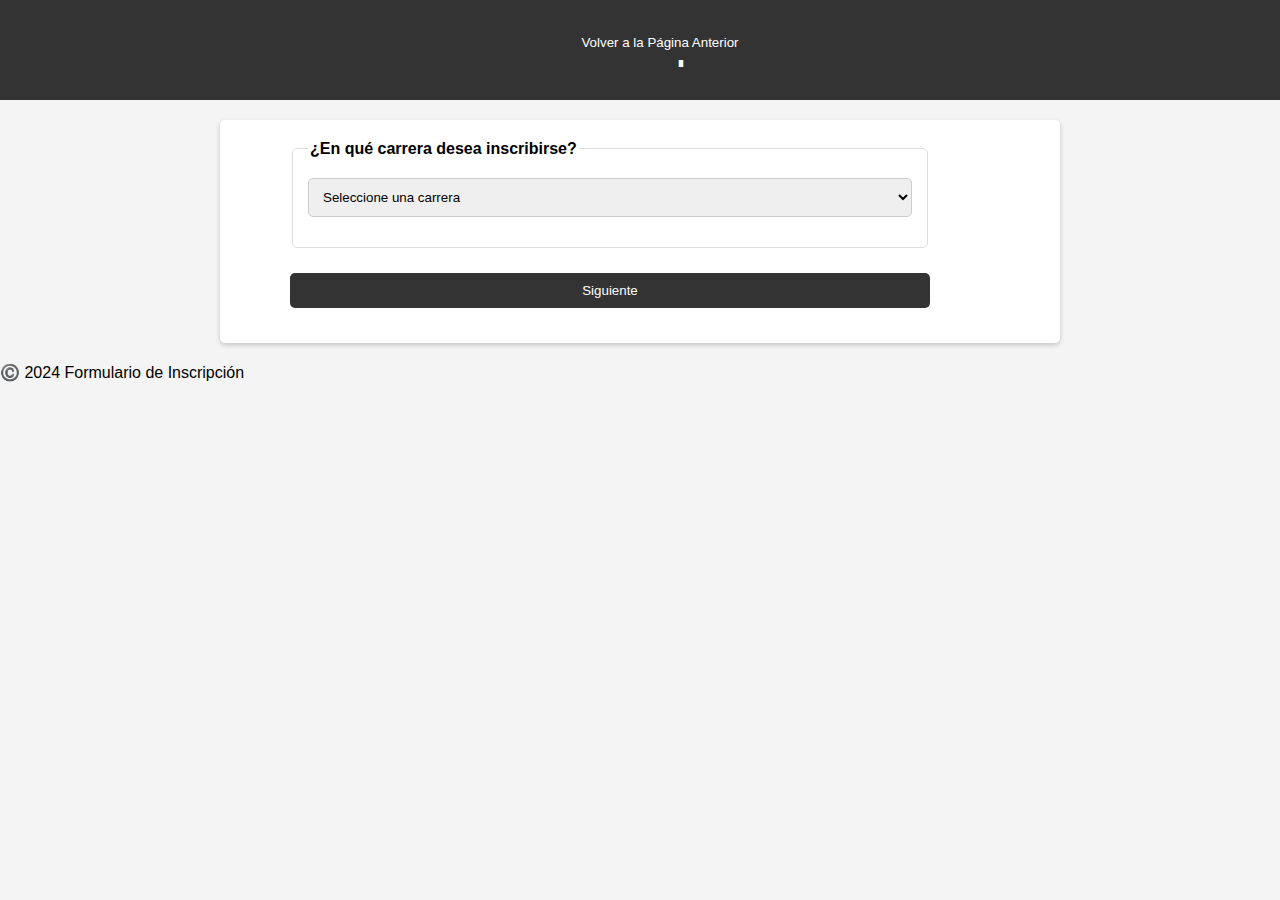
==== commit e4ffa45e: "canson" ====
--- a/formulario.html
+++ b/formulario.html
@@ -29,9 +29,14 @@
             border-color: red;
         }
 
+        .form-group.radio-group {
+            margin-top: 10px;
+        }
+
         .form-group.radio-group label {
             display: inline-block;
             margin-right: 20px;
+            margin-top: 10px;
         }
 
         #backButton {
@@ -47,6 +52,43 @@
 
         #backButton:hover {
             background-color: #555;
+        }
+
+        /* Estilo del formulario para alinearlo correctamente */
+        main {
+            display: flex;
+            justify-content: flex-start;
+        }
+
+        form {
+            width: 80%;
+            margin-left: 50px;
+        }
+
+        fieldset {
+            border: 1px solid #ddd;
+            padding: 15px;
+            margin-bottom: 20px;
+            border-radius: 5px;
+        }
+
+        legend {
+            font-weight: bold;
+        }
+
+        /* Separador de las preguntas en Encuesta Personal */
+        .separator {
+            margin: 20px 0;
+            border-top: 2px solid #ccc;
+        }
+
+        /* Ajuste de los botones de selección */
+        .radio-group label {
+            vertical-align: middle;
+        }
+
+        .radio-group input {
+            margin-right: 5px;
         }
     </style>
 </head>
@@ -183,46 +225,49 @@
                 <fieldset>
                     <legend>Encuesta Personal</legend>
 
+                    <p>¿Tiene usted hijos?</p>
                     <div class="form-group radio-group">
-                        <p>¿Tiene usted hijos?</p>
-                        <label for="no_hijos"><input type="radio" id="no_hijos" name="hijos" value="no_tengo" required> No tengo</label>
-                        <label for="1_hijo"><input type="radio" id="1_hijo" name="hijos" value="1_hijo" required> 1 hijo</label>
-                        <label for="2_hijos"><input type="radio" id="2_hijos" name="hijos" value="2_hijos" required> 2 hijos</label>
-                        <label for="3_hijos"><input type="radio" id="3_hijos" name="hijos" value="3_hijos" required> 3 hijos</label>
-                        <label for="4_hijos"><input type="radio" id="4_hijos" name="hijos" value="4_hijos" required> 4 hijos</label>
-                        <label for="mas_de_4_hijos"><input type="radio" id="mas_de_4_hijos" name="hijos" value="mas_de_4_hijos" required> Más de 4 hijos</label>
-                    </div>
-
+                        <label><input type="radio" id="no_hijos" name="hijos" value="no_tengo" required> No tengo</label>
+                        <label><input type="radio" id="1_hijo" name="hijos" value="1_hijo" required> 1 hijo</label>
+                        <label><input type="radio" id="2_hijos" name="hijos" value="2_hijos" required> 2 hijos</label>
+                        <label><input type="radio" id="3_hijos" name="hijos" value="3_hijos" required> 3 hijos</label>
+                        <label><input type="radio" id="4_hijos" name="hijos" value="4_hijos" required> 4 hijos</label>
+                        <label><input type="radio" id="mas_de_4_hijos" name="hijos" value="mas_de_4_hijos" required> Más de 4 hijos</label>
+                    </div>
+                    <div class="separator"></div>
+
+                    <p>¿Se reconoce como parte de alguna de las siguientes poblaciones?</p>
                     <div class="form-group radio-group">
-                        <p>¿Se reconoce como parte de alguna de las siguientes poblaciones?</p>
-                        <label for="ninguna"><input type="radio" id="ninguna" name="poblacion" value="ninguna" required> Ninguna</label>
-                        <label for="indigena"><input type="radio" id="indigena" name="poblacion" value="indigena" required> Indígena</label>
-                        <label for="afrocolombianos"><input type="radio" id="afrocolombianos" name="poblacion" value="afrocolombianos" required> Afrocolombianos</label>
-                        <label for="raizales"><input type="radio" id="raizales" name="poblacion" value="raizales" required> Raizales</label>
-                        <label for="pueblo_rom"><input type="radio" id="pueblo_rom" name="poblacion" value="pueblo_rom" required> Pueblo ROM o Gitano</label>
-                    </div>
-
+                        <label><input type="radio" id="ninguna" name="poblacion" value="ninguna" required> Ninguna</label>
+                        <label><input type="radio" id="indigena" name="poblacion" value="indigena" required> Indígena</label>
+                        <label><input type="radio" id="afrocolombianos" name="poblacion" value="afrocolombianos" required> Afrocolombianos</label>
+                        <label><input type="radio" id="raizales" name="poblacion" value="raizales" required> Raizales</label>
+                        <label><input type="radio" id="pueblo_rom" name="poblacion" value="pueblo_rom" required> Pueblo ROM o Gitano</label>
+                    </div>
+                    <div class="separator"></div>
+
+                    <p>¿Cuenta con alguna discapacidad?</p>
                     <div class="form-group radio-group">
-                        <p>¿Cuenta con alguna discapacidad?</p>
-                        <label for="discapacidad_ninguna"><input type="radio" id="discapacidad_ninguna" name="discapacidad" value="ninguna" required> Ninguna</label>
-                        <label for="discapacidad_motriz"><input type="radio" id="discapacidad_motriz" name="discapacidad" value="motriz" required> Discapacidad Motriz</label>
-                        <label for="discapacidad_sorda"><input type="radio" id="discapacidad_sorda" name="discapacidad" value="sorda" required> Discapacidad Sorda</label>
-                        <label for="discapacidad_cognitiva"><input type="radio" id="discapacidad_cognitiva" name="discapacidad" value="cognitiva" required> Discapacidad Cognitiva</label>
-                        <label for="discapacidad_sordo_cego"><input type="radio" id="discapacidad_sordo_cego" name="discapacidad" value="sordo_cego" required> Sordo Ceguera</label>
-                        <label for="discapacidad_trastorno"><input type="radio" id="discapacidad_trastorno" name="discapacidad" value="trastorno" required> Trastorno de la voz y el habla</label>
-                        <label for="discapacidad_otra"><input type="radio" id="discapacidad_otra" name="discapacidad" value="otra" required> Otra</label>
-
-                        <div id="otra_discapacidad" style="display:none;">
-                            <label for="descripcion_discapacidad">¿Cuál es su discapacidad?</label>
-                            <input type="text" id="descripcion_discapacidad" name="descripcion_discapacidad">
-                        </div>
-                    </div>
-
+                        <label><input type="radio" id="discapacidad_ninguna" name="discapacidad" value="ninguna" required> Ninguna</label>
+                        <label><input type="radio" id="discapacidad_motriz" name="discapacidad" value="motriz" required> Discapacidad Motriz</label>
+                        <label><input type="radio" id="discapacidad_sorda" name="discapacidad" value="sorda" required> Discapacidad Sorda</label>
+                        <label><input type="radio" id="discapacidad_cognitiva" name="discapacidad" value="cognitiva" required> Discapacidad Cognitiva</label>
+                        <label><input type="radio" id="discapacidad_sordo_cego" name="discapacidad" value="sordo_cego" required> Sordo Ceguera</label>
+                        <label><input type="radio" id="discapacidad_trastorno" name="discapacidad" value="trastorno" required> Trastorno de la voz y el habla</label>
+                        <label><input type="radio" id="discapacidad_otra" name="discapacidad" value="otra" required> Otra</label>
+                    </div>
+
+                    <div id="otra_discapacidad" style="display:none;">
+                        <label for="descripcion_discapacidad">¿Cuál es su discapacidad?</label>
+                        <input type="text" id="descripcion_discapacidad" name="descripcion_discapacidad">
+                    </div>
+                    <div class="separator"></div>
+
+                    <p>¿Usted trabaja actualmente?</p>
                     <div class="form-group radio-group">
-                        <p>¿Usted trabaja actualmente?</p>
-                        <label for="no_trabajo"><input type="radio" id="no_trabajo" name="trabajo" value="no_trabajo" required> No estoy trabajando</label>
-                        <label for="empleado"><input type="radio" id="empleado" name="trabajo" value="empleado" required> Sí, soy empleado</label>
-                        <label for="independiente"><input type="radio" id="independiente" name="trabajo" value="independiente" required> Sí, soy independiente</label>
+                        <label><input type="radio" id="no_trabajo" name="trabajo" value="no_trabajo" required> No estoy trabajando</label>
+                        <label><input type="radio" id="empleado" name="trabajo" value="empleado" required> Sí, soy empleado</label>
+                        <label><input type="radio" id="independiente" name="trabajo" value="independiente" required> Sí, soy independiente</label>
                     </div>
 
                     <button type="submit">Enviar Formulario</button>
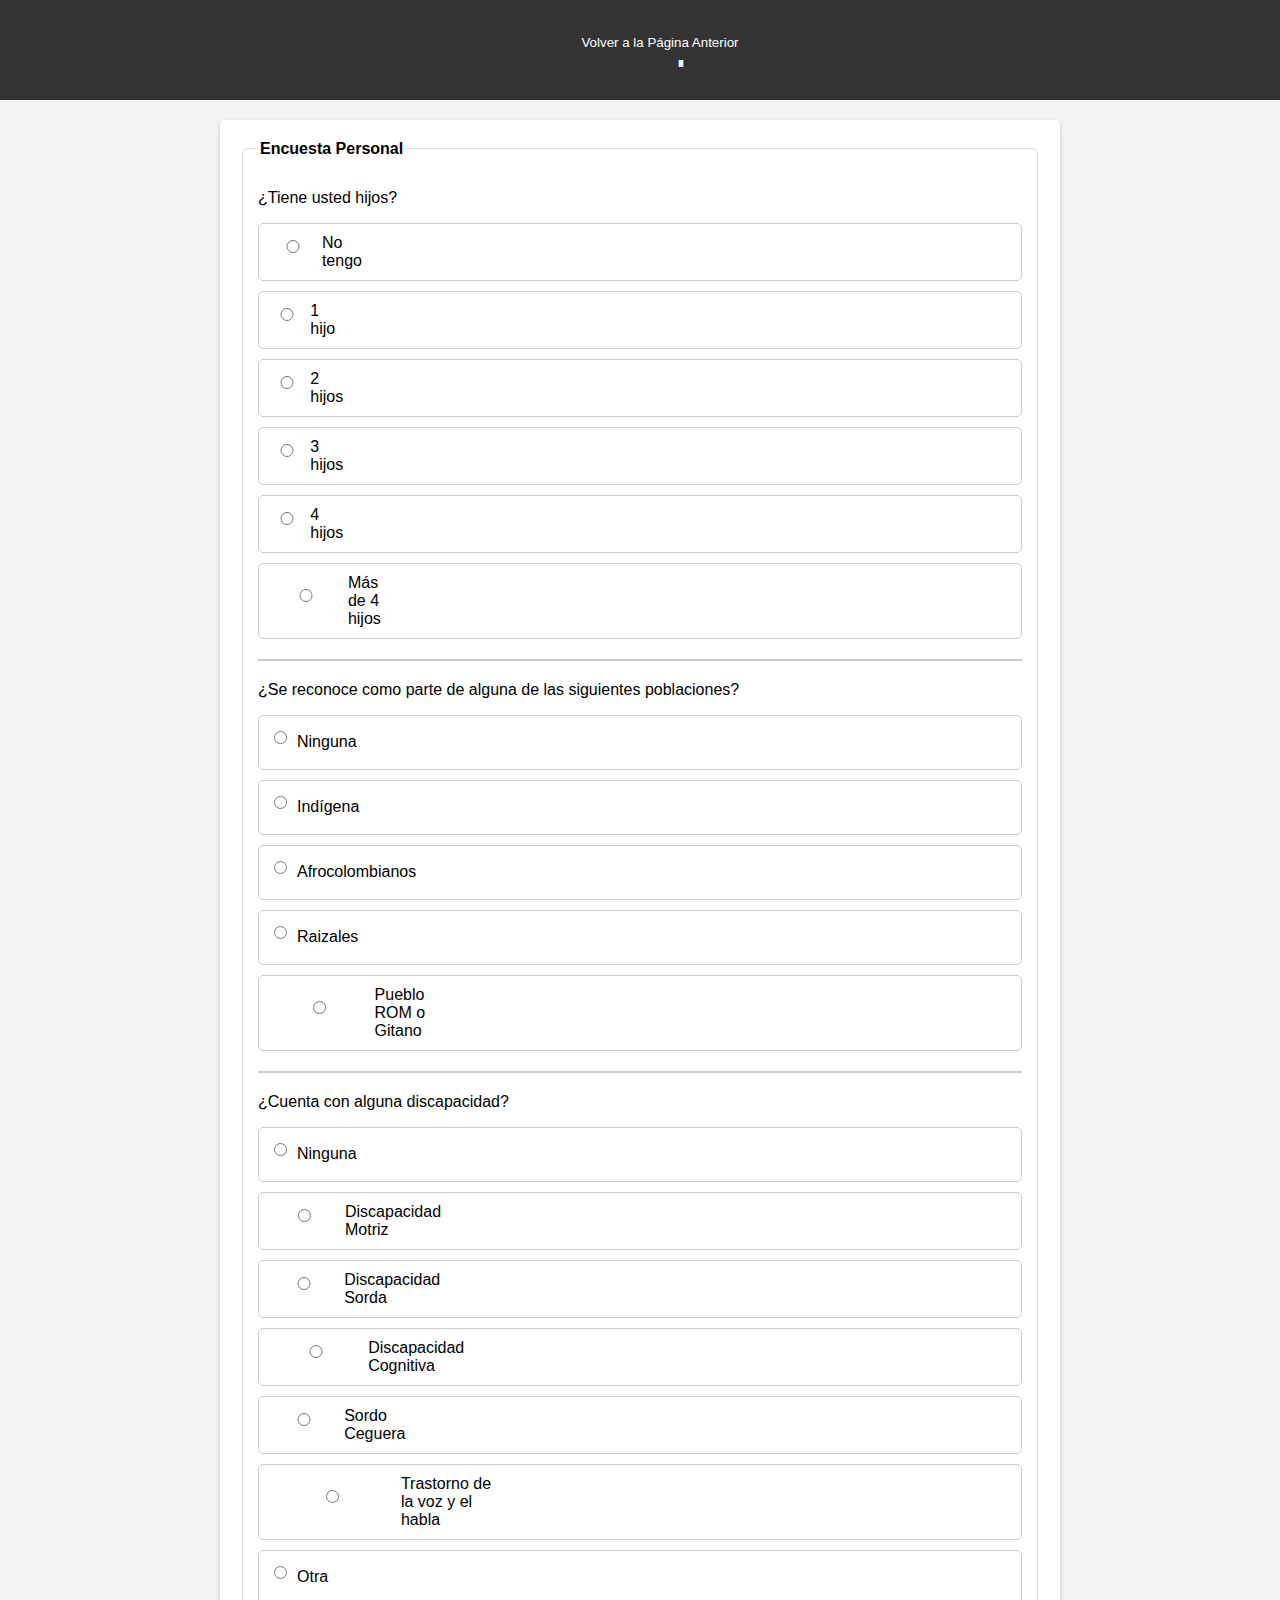
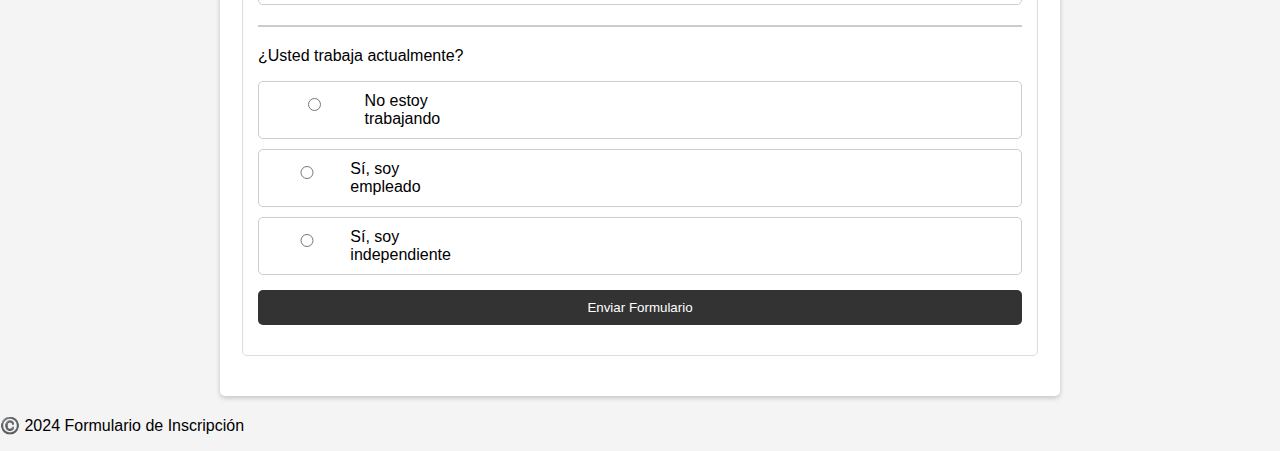
==== commit 4647cd0f: "nueva f" ====
--- a/formulario.html
+++ b/formulario.html
@@ -29,16 +29,7 @@
             border-color: red;
         }
 
-        .form-group.radio-group {
-            margin-top: 10px;
-        }
-
-        .form-group.radio-group label {
-            display: inline-block;
-            margin-right: 20px;
-            margin-top: 10px;
-        }
-
+        /* Botón "Volver a la Página Anterior" */
         #backButton {
             position: absolute;
             top: 20px;
@@ -54,15 +45,31 @@
             background-color: #555;
         }
 
-        /* Estilo del formulario para alinearlo correctamente */
-        main {
+        /* Encuesta personal: diseño de opciones */
+        .option-box {
+            border: 1px solid #ccc;
+            border-radius: 5px;
+            padding: 10px 15px;
+            margin-bottom: 10px;
             display: flex;
-            justify-content: flex-start;
-        }
-
-        form {
-            width: 80%;
-            margin-left: 50px;
+            align-items: center;
+            justify-content: space-between;
+        }
+
+        .option-box label {
+            margin: 0;
+            display: flex;
+            align-items: center;
+        }
+
+        .option-box input {
+            margin-right: 10px;
+        }
+
+        /* Separador entre preguntas */
+        .separator {
+            margin: 20px 0;
+            border-top: 2px solid #ccc;
         }
 
         fieldset {
@@ -74,21 +81,6 @@
 
         legend {
             font-weight: bold;
-        }
-
-        /* Separador de las preguntas en Encuesta Personal */
-        .separator {
-            margin: 20px 0;
-            border-top: 2px solid #ccc;
-        }
-
-        /* Ajuste de los botones de selección */
-        .radio-group label {
-            vertical-align: middle;
-        }
-
-        .radio-group input {
-            margin-right: 5px;
         }
     </style>
 </head>
@@ -102,158 +94,70 @@
 
     <main>
         <form id="formularioInscripcion" action="#" method="POST">
-            <!-- Sección de selección de carrera -->
-            <div id="seccionCarrera">
-                <fieldset>
-                    <legend>¿En qué carrera desea inscribirse?</legend>
-                    <select name="carrera" required>
-                        <option value="" disabled selected>Seleccione una carrera</option>
-                        <option value="administracion">Administración de Empresas</option>
-                        <option value="bacteriologia">Bacteriología</option>
-                        <option value="contaduria">Contaduría Pública</option>
-                        <option value="derecho">Derecho</option>
-                        <option value="enfermeria">Enfermería</option>
-                        <option value="ingenieria_sistemas">Ingeniería de Sistemas</option>
-                        <option value="instrumentacion">Instrumentación Quirúrgica</option>
-                        <option value="educacion_infantil">Educación Infantil</option>
-                        <option value="medicina">Medicina</option>
-                        <option value="odontologia">Odontología</option>
-                        <option value="prehospitalaria">Tecnología en Atención Prehospitalaria</option>
-                        <option value="estetica">Tecnología en Estética y Cosmetología</option>
-                        <option value="mecanica_dental">Tecnología en Mecánica Dental</option>
-                        <option value="trabajo_social">Trabajo Social</option>
-                    </select>
-                </fieldset>
-                <button type="button" onclick="mostrarInformacionPersonal()">Siguiente</button>
-            </div>
-
-            <!-- Sección de información personal -->
-            <div id="seccionInformacionPersonal" style="display:none;">
-                <fieldset>
-                    <legend>Información Personal</legend>
-
-                    <div class="form-group">
-                        <label for="nombre">Primer Nombre:</label>
-                        <input type="text" id="nombre" name="nombre" required>
-                        <span class="error" id="errorNombre"></span>
-                    </div>
-
-                    <div class="form-group">
-                        <label for="segundo_nombre">Segundo Nombre:</label>
-                        <input type="text" id="segundo_nombre" name="segundo_nombre">
-                    </div>
-
-                    <div class="form-group">
-                        <label for="primer_apellido">Primer Apellido:</label>
-                        <input type="text" id="primer_apellido" name="primer_apellido" required>
-                        <span class="error" id="errorPrimerApellido"></span>
-                    </div>
-
-                    <div class="form-group">
-                        <label for="segundo_apellido">Segundo Apellido:</label>
-                        <input type="text" id="segundo_apellido" name="segundo_apellido">
-                    </div>
-
-                    <div class="form-group">
-                        <label for="fecha_nacimiento">Fecha de Nacimiento:</label>
-                        <input type="date" id="fecha_nacimiento" name="fecha_nacimiento" required>
-                    </div>
-                </fieldset>
-
-                <fieldset>
-                    <legend>Datos Adicionales</legend>
-
-                    <div class="form-group">
-                        <label for="tipo_documento">Tipo de Documento:</label>
-                        <select name="tipo_documento" id="tipo_documento" required>
-                            <option value="" disabled selected>Seleccione un tipo de documento</option>
-                            <option value="cedula">Cédula de Ciudadanía</option>
-                            <option value="pasaporte">Pasaporte</option>
-                            <option value="tarjeta_identidad">Tarjeta de Identidad</option>
-                            <option value="cedula_extranjeria">Cédula de Extranjería</option>
-                        </select>
-                    </div>
-
-                    <div class="form-group">
-                        <label for="numero_documento">Número de Documento:</label>
-                        <input type="text" id="numero_documento" name="numero_documento" required>
-                    </div>
-
-                    <div class="form-group">
-                        <label for="sexo">Sexo Biológico:</label>
-                        <select name="sexo" id="sexo" required>
-                            <option value="" disabled selected>Seleccione su sexo biológico</option>
-                            <option value="masculino">Masculino</option>
-                            <option value="femenino">Femenino</option>
-                            <option value="otro">Otro</option>
-                        </select>
-                    </div>
-
-                    <div class="form-group">
-                        <label for="estado_civil">Estado Civil:</label>
-                        <select name="estado_civil" id="estado_civil" required>
-                            <option value="" disabled selected>Seleccione su estado civil</option>
-                            <option value="soltero">Soltero</option>
-                            <option value="casado">Casado</option>
-                            <option value="divorciado">Divorciado</option>
-                            <option value="viudo">Viudo</option>
-                            <option value="union_libre">Unión Libre</option>
-                        </select>
-                    </div>
-
-                    <div class="form-group">
-                        <label for="email">Correo Electrónico:</label>
-                        <input type="email" id="email" name="email" required>
-                    </div>
-
-                    <div class="form-group">
-                        <label for="telefono">Número de Teléfono:</label>
-                        <input type="tel" id="telefono" name="telefono" required>
-                    </div>
-
-                    <div class="form-group">
-                        <label for="celular">Número de Celular:</label>
-                        <input type="tel" id="celular" name="celular" required>
-                    </div>
-                </fieldset>
-
-                <button type="button" onclick="mostrarEncuestaPersonal()">Siguiente</button>
-            </div>
-
-            <!-- Sección de encuesta personal -->
-            <div id="seccionEncuestaPersonal" style="display:none;">
+            <!-- Encuesta personal -->
+            <div id="seccionEncuestaPersonal" style="display:block;">
                 <fieldset>
                     <legend>Encuesta Personal</legend>
 
                     <p>¿Tiene usted hijos?</p>
-                    <div class="form-group radio-group">
+                    <div class="option-box">
                         <label><input type="radio" id="no_hijos" name="hijos" value="no_tengo" required> No tengo</label>
+                    </div>
+                    <div class="option-box">
                         <label><input type="radio" id="1_hijo" name="hijos" value="1_hijo" required> 1 hijo</label>
+                    </div>
+                    <div class="option-box">
                         <label><input type="radio" id="2_hijos" name="hijos" value="2_hijos" required> 2 hijos</label>
+                    </div>
+                    <div class="option-box">
                         <label><input type="radio" id="3_hijos" name="hijos" value="3_hijos" required> 3 hijos</label>
+                    </div>
+                    <div class="option-box">
                         <label><input type="radio" id="4_hijos" name="hijos" value="4_hijos" required> 4 hijos</label>
+                    </div>
+                    <div class="option-box">
                         <label><input type="radio" id="mas_de_4_hijos" name="hijos" value="mas_de_4_hijos" required> Más de 4 hijos</label>
                     </div>
                     <div class="separator"></div>
 
                     <p>¿Se reconoce como parte de alguna de las siguientes poblaciones?</p>
-                    <div class="form-group radio-group">
+                    <div class="option-box">
                         <label><input type="radio" id="ninguna" name="poblacion" value="ninguna" required> Ninguna</label>
+                    </div>
+                    <div class="option-box">
                         <label><input type="radio" id="indigena" name="poblacion" value="indigena" required> Indígena</label>
+                    </div>
+                    <div class="option-box">
                         <label><input type="radio" id="afrocolombianos" name="poblacion" value="afrocolombianos" required> Afrocolombianos</label>
+                    </div>
+                    <div class="option-box">
                         <label><input type="radio" id="raizales" name="poblacion" value="raizales" required> Raizales</label>
+                    </div>
+                    <div class="option-box">
                         <label><input type="radio" id="pueblo_rom" name="poblacion" value="pueblo_rom" required> Pueblo ROM o Gitano</label>
                     </div>
                     <div class="separator"></div>
 
                     <p>¿Cuenta con alguna discapacidad?</p>
-                    <div class="form-group radio-group">
+                    <div class="option-box">
                         <label><input type="radio" id="discapacidad_ninguna" name="discapacidad" value="ninguna" required> Ninguna</label>
+                    </div>
+                    <div class="option-box">
                         <label><input type="radio" id="discapacidad_motriz" name="discapacidad" value="motriz" required> Discapacidad Motriz</label>
+                    </div>
+                    <div class="option-box">
                         <label><input type="radio" id="discapacidad_sorda" name="discapacidad" value="sorda" required> Discapacidad Sorda</label>
+                    </div>
+                    <div class="option-box">
                         <label><input type="radio" id="discapacidad_cognitiva" name="discapacidad" value="cognitiva" required> Discapacidad Cognitiva</label>
+                    </div>
+                    <div class="option-box">
                         <label><input type="radio" id="discapacidad_sordo_cego" name="discapacidad" value="sordo_cego" required> Sordo Ceguera</label>
+                    </div>
+                    <div class="option-box">
                         <label><input type="radio" id="discapacidad_trastorno" name="discapacidad" value="trastorno" required> Trastorno de la voz y el habla</label>
+                    </div>
+                    <div class="option-box">
                         <label><input type="radio" id="discapacidad_otra" name="discapacidad" value="otra" required> Otra</label>
                     </div>
 
@@ -264,9 +168,13 @@
                     <div class="separator"></div>
 
                     <p>¿Usted trabaja actualmente?</p>
-                    <div class="form-group radio-group">
+                    <div class="option-box">
                         <label><input type="radio" id="no_trabajo" name="trabajo" value="no_trabajo" required> No estoy trabajando</label>
+                    </div>
+                    <div class="option-box">
                         <label><input type="radio" id="empleado" name="trabajo" value="empleado" required> Sí, soy empleado</label>
+                    </div>
+                    <div class="option-box">
                         <label><input type="radio" id="independiente" name="trabajo" value="independiente" required> Sí, soy independiente</label>
                     </div>
 
@@ -281,34 +189,6 @@
     </footer>
 
     <script>
-        // Función para ir a la siguiente sección
-        function mostrarInformacionPersonal() {
-            const carrera = document.querySelector('[name="carrera"]');
-            if (carrera.value === "") {
-                alert("Por favor, seleccione una carrera.");
-                return;
-            }
-            document.getElementById('seccionCarrera').style.display = 'none';
-            document.getElementById('seccionInformacionPersonal').style.display = 'block';
-        }
-
-        function mostrarEncuestaPersonal() {
-            const nombre = document.getElementById('nombre');
-            const primerApellido = document.getElementById('primer_apellido');
-            if (nombre.value === "" || primerApellido.value === "") {
-                if (nombre.value === "") {
-                    document.getElementById('errorNombre').textContent = "Este campo es obligatorio";
-                }
-                if (primerApellido.value === "") {
-                    document.getElementById('errorPrimerApellido').textContent = "Este campo es obligatorio";
-                }
-                return;
-            }
-
-            document.getElementById('seccionInformacionPersonal').style.display = 'none';
-            document.getElementById('seccionEncuestaPersonal').style.display = 'block';
-        }
-
         // Mostrar campo adicional de discapacidad cuando se selecciona "Otra"
         const discapacidadRadios = document.querySelectorAll('[name="discapacidad"]');
         discapacidadRadios.forEach(radio => {
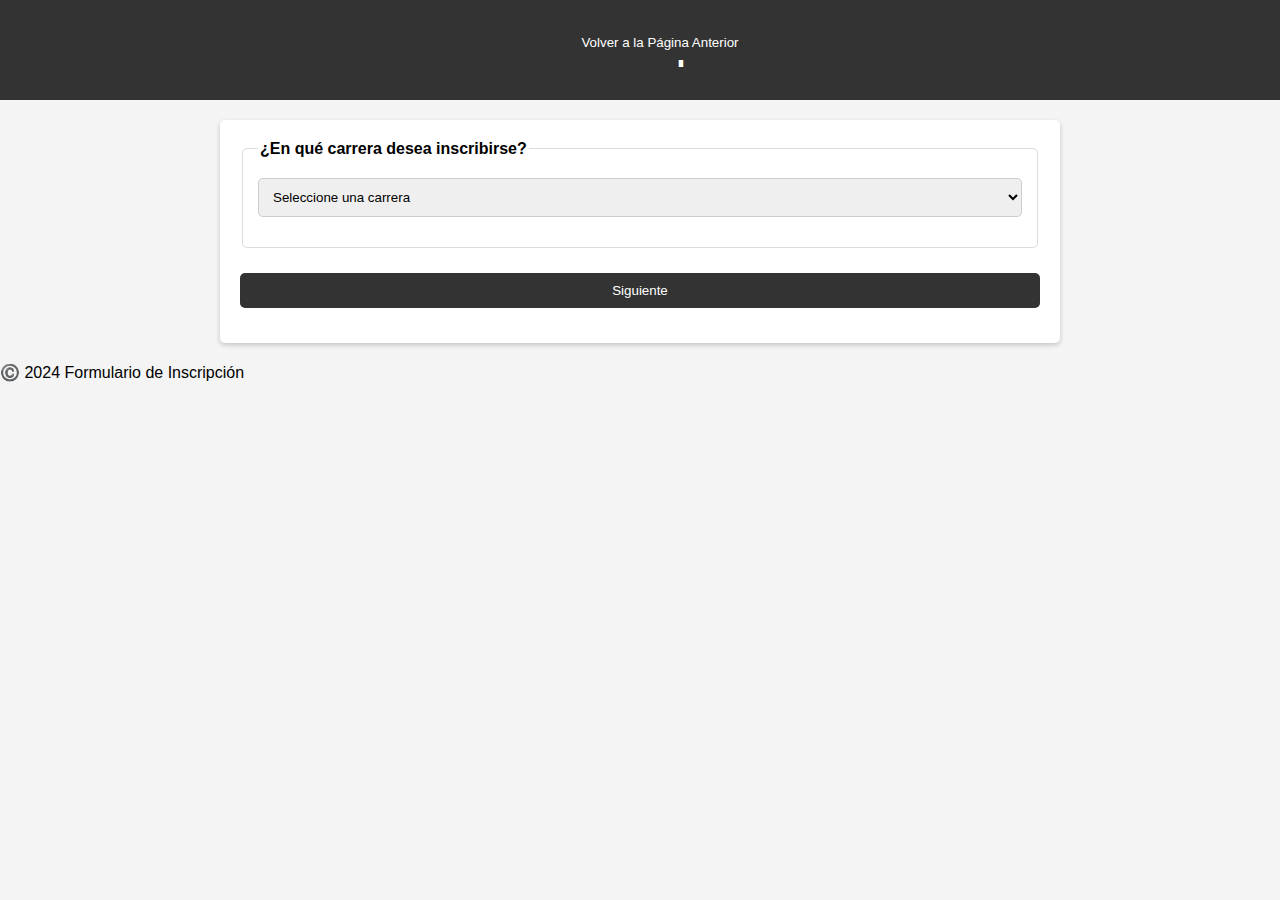
==== commit 4cfae047: "otro" ====
--- a/formulario.html
+++ b/formulario.html
@@ -29,7 +29,6 @@
             border-color: red;
         }
 
-        /* Botón "Volver a la Página Anterior" */
         #backButton {
             position: absolute;
             top: 20px;
@@ -66,7 +65,6 @@
             margin-right: 10px;
         }
 
-        /* Separador entre preguntas */
         .separator {
             margin: 20px 0;
             border-top: 2px solid #ccc;
@@ -94,11 +92,126 @@
 
     <main>
         <form id="formularioInscripcion" action="#" method="POST">
-            <!-- Encuesta personal -->
-            <div id="seccionEncuestaPersonal" style="display:block;">
+            <!-- Sección de selección de carrera -->
+            <div id="seccionCarrera">
+                <fieldset>
+                    <legend>¿En qué carrera desea inscribirse?</legend>
+                    <select name="carrera" required>
+                        <option value="" disabled selected>Seleccione una carrera</option>
+                        <option value="administracion">Administración de Empresas</option>
+                        <option value="bacteriologia">Bacteriología</option>
+                        <option value="contaduria">Contaduría Pública</option>
+                        <option value="derecho">Derecho</option>
+                        <option value="enfermeria">Enfermería</option>
+                        <option value="ingenieria_sistemas">Ingeniería de Sistemas</option>
+                        <option value="instrumentacion">Instrumentación Quirúrgica</option>
+                        <option value="educacion_infantil">Educación Infantil</option>
+                        <option value="medicina">Medicina</option>
+                        <option value="odontologia">Odontología</option>
+                        <option value="prehospitalaria">Tecnología en Atención Prehospitalaria</option>
+                        <option value="estetica">Tecnología en Estética y Cosmetología</option>
+                        <option value="mecanica_dental">Tecnología en Mecánica Dental</option>
+                        <option value="trabajo_social">Trabajo Social</option>
+                    </select>
+                </fieldset>
+                <button type="button" onclick="mostrarInformacionPersonal()">Siguiente</button>
+            </div>
+
+            <!-- Sección de información personal -->
+            <div id="seccionInformacionPersonal" style="display:none;">
+                <fieldset>
+                    <legend>Información Personal</legend>
+                    <div class="form-group">
+                        <label for="nombre">Primer Nombre:</label>
+                        <input type="text" id="nombre" name="nombre" required>
+                        <span class="error" id="errorNombre"></span>
+                    </div>
+
+                    <div class="form-group">
+                        <label for="segundo_nombre">Segundo Nombre:</label>
+                        <input type="text" id="segundo_nombre" name="segundo_nombre">
+                    </div>
+
+                    <div class="form-group">
+                        <label for="primer_apellido">Primer Apellido:</label>
+                        <input type="text" id="primer_apellido" name="primer_apellido" required>
+                        <span class="error" id="errorPrimerApellido"></span>
+                    </div>
+
+                    <div class="form-group">
+                        <label for="segundo_apellido">Segundo Apellido:</label>
+                        <input type="text" id="segundo_apellido" name="segundo_apellido">
+                    </div>
+
+                    <div class="form-group">
+                        <label for="fecha_nacimiento">Fecha de Nacimiento:</label>
+                        <input type="date" id="fecha_nacimiento" name="fecha_nacimiento" required>
+                    </div>
+                </fieldset>
+
+                <fieldset>
+                    <legend>Datos Adicionales</legend>
+                    <div class="form-group">
+                        <label for="tipo_documento">Tipo de Documento:</label>
+                        <select name="tipo_documento" id="tipo_documento" required>
+                            <option value="" disabled selected>Seleccione un tipo de documento</option>
+                            <option value="cedula">Cédula de Ciudadanía</option>
+                            <option value="pasaporte">Pasaporte</option>
+                            <option value="tarjeta_identidad">Tarjeta de Identidad</option>
+                            <option value="cedula_extranjeria">Cédula de Extranjería</option>
+                        </select>
+                    </div>
+
+                    <div class="form-group">
+                        <label for="numero_documento">Número de Documento:</label>
+                        <input type="text" id="numero_documento" name="numero_documento" required>
+                    </div>
+
+                    <div class="form-group">
+                        <label for="sexo">Sexo Biológico:</label>
+                        <select name="sexo" id="sexo" required>
+                            <option value="" disabled selected>Seleccione su sexo biológico</option>
+                            <option value="masculino">Masculino</option>
+                            <option value="femenino">Femenino</option>
+                            <option value="otro">Otro</option>
+                        </select>
+                    </div>
+
+                    <div class="form-group">
+                        <label for="estado_civil">Estado Civil:</label>
+                        <select name="estado_civil" id="estado_civil" required>
+                            <option value="" disabled selected>Seleccione su estado civil</option>
+                            <option value="soltero">Soltero</option>
+                            <option value="casado">Casado</option>
+                            <option value="divorciado">Divorciado</option>
+                            <option value="viudo">Viudo</option>
+                            <option value="union_libre">Unión Libre</option>
+                        </select>
+                    </div>
+
+                    <div class="form-group">
+                        <label for="email">Correo Electrónico:</label>
+                        <input type="email" id="email" name="email" required>
+                    </div>
+
+                    <div class="form-group">
+                        <label for="telefono">Número de Teléfono:</label>
+                        <input type="tel" id="telefono" name="telefono" required>
+                    </div>
+
+                    <div class="form-group">
+                        <label for="celular">Número de Celular:</label>
+                        <input type="tel" id="celular" name="celular" required>
+                    </div>
+                </fieldset>
+
+                <button type="button" onclick="mostrarEncuestaPersonal()">Siguiente</button>
+            </div>
+
+            <!-- Sección de encuesta personal -->
+            <div id="seccionEncuestaPersonal" style="display:none;">
                 <fieldset>
                     <legend>Encuesta Personal</legend>
-
                     <p>¿Tiene usted hijos?</p>
                     <div class="option-box">
                         <label><input type="radio" id="no_hijos" name="hijos" value="no_tengo" required> No tengo</label>
